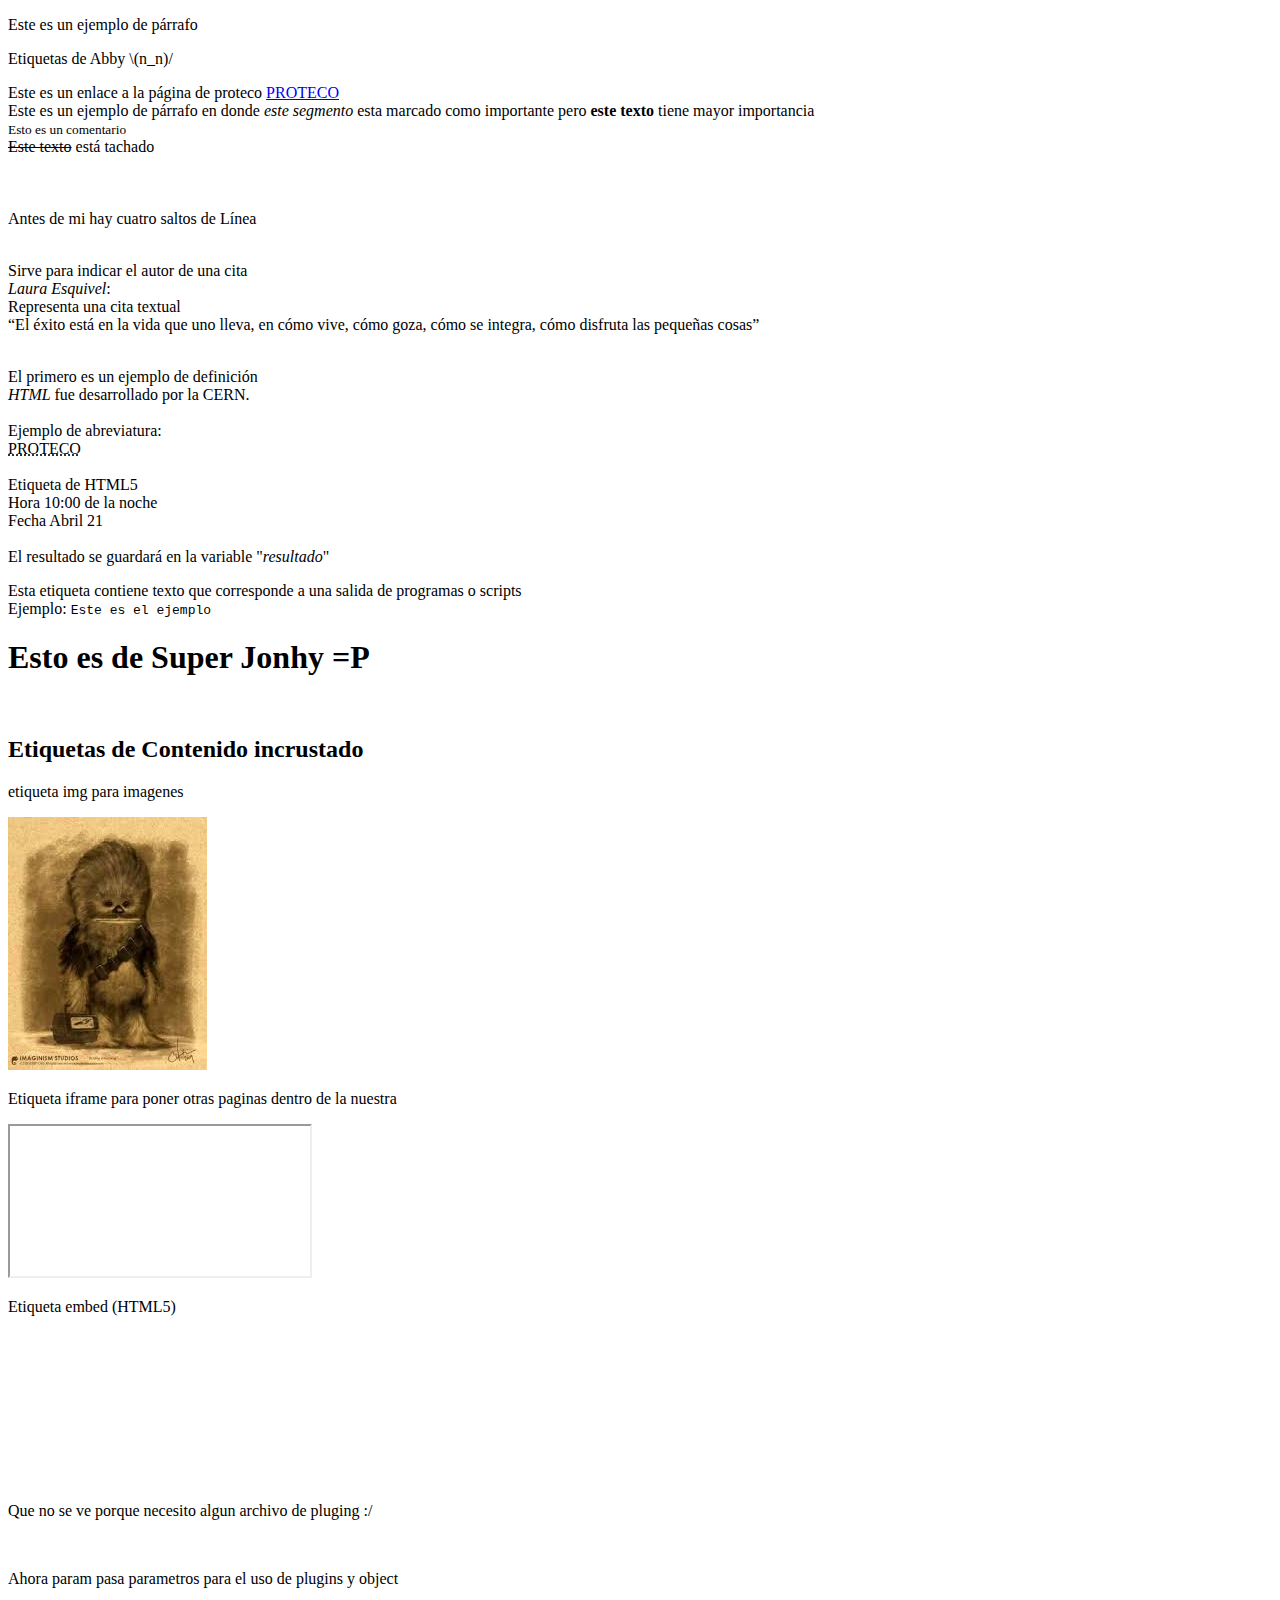
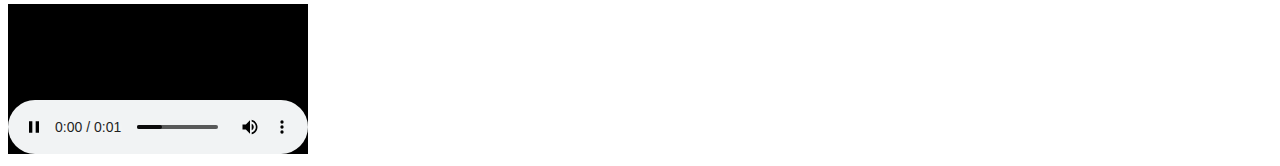
==== Tarea1.html @ 0a3e4eb7 "Primer avance Abby" ====
<!doctype html>
<html lang="es">
<head>
	<meta charset="UTF-8">
	<title>Tarea 1 :D</title>
</head>
<body>


	<p>Este es un ejemplo de párrafo </p>
	<header>

	</header>

	<section>
		Etiquetas de Abby \(n_n)/
		<p>
			Este es un enlace a la página de proteco
			<a title="Proteco" href="proteco.fi-b.unam.mx">PROTECO</a>
			<br>Este es un ejemplo de párrafo en donde <em>este segmento</em> esta marcado como importante pero <strong>este texto </strong> tiene mayor importancia
		
			<br><small>Esto es un comentario </small>
			<br><s>Este texto</s> está tachado		
			<br>
			<br>
			<br>
			<br>
			Antes de mi hay cuatro saltos de Línea
		</p>
		<p>
			<br>Sirve para indicar el autor de una cita
			<br><cite>Laura Esquivel</cite>: 
			<br>Representa una cita textual
			<br><q>El éxito está en la vida que uno lleva, en cómo vive, cómo goza, cómo se integra, cómo disfruta las pequeñas cosas</q>
			<br>
		</p>
		<p>
			<br>El primero es un ejemplo de definición
			<br><dfn title="Lenguaje de Marcas de Hipertexto que se utiliza para el desarrollo de páginas de Internet">HTML </dfn> fue desarrollado por la CERN.
			<br>
			<br>Ejemplo de abreviatura:
			<br><abbr title="Programa de Tecnología en Computo">PROTECO</abbr>
			<br>
			<br>Etiqueta de HTML5
			<br>Hora <time>10:00</time> de la noche
			<br>Fecha <time datetime="2014-04-21">Abril 21</time>
			<br>
			<br>El resultado se guardará en la variable "<var>resultado</var>"			
		</p>
		<p>
			Esta etiqueta contiene texto que corresponde a una salida de programas o scripts
			<br>Ejemplo: <samp>Este es el ejemplo</samp>
		</p>
	</section>

	<aside>
		<h1>Esto es de Super  Jonhy =P</h1><br/>
		<h2>Etiquetas de Contenido incrustado</h2>
		<p>etiqueta img para imagenes</p>
		<img src="./img/chubaca.jpeg"/>
		<p>Etiqueta iframe para poner otras paginas dentro de la nuestra</p>
		<iframe src="http://proteco.fi-b.unam.mx/"></iframe>
		<p>Etiqueta embed (HTML5)</p>
		<embed src=""></embed>
		<p>Que no se ve porque necesito algun archivo de pluging :/</p>
		<br/>
		<p>Ahora param pasa parametros para el uso de plugins y object</p>
		<object data="/pluging/horse.wav">
			<param name="autoplay" value="true"></param>
		</object>

	</aside>

	<footer>
	</footer>


</body>
</html>
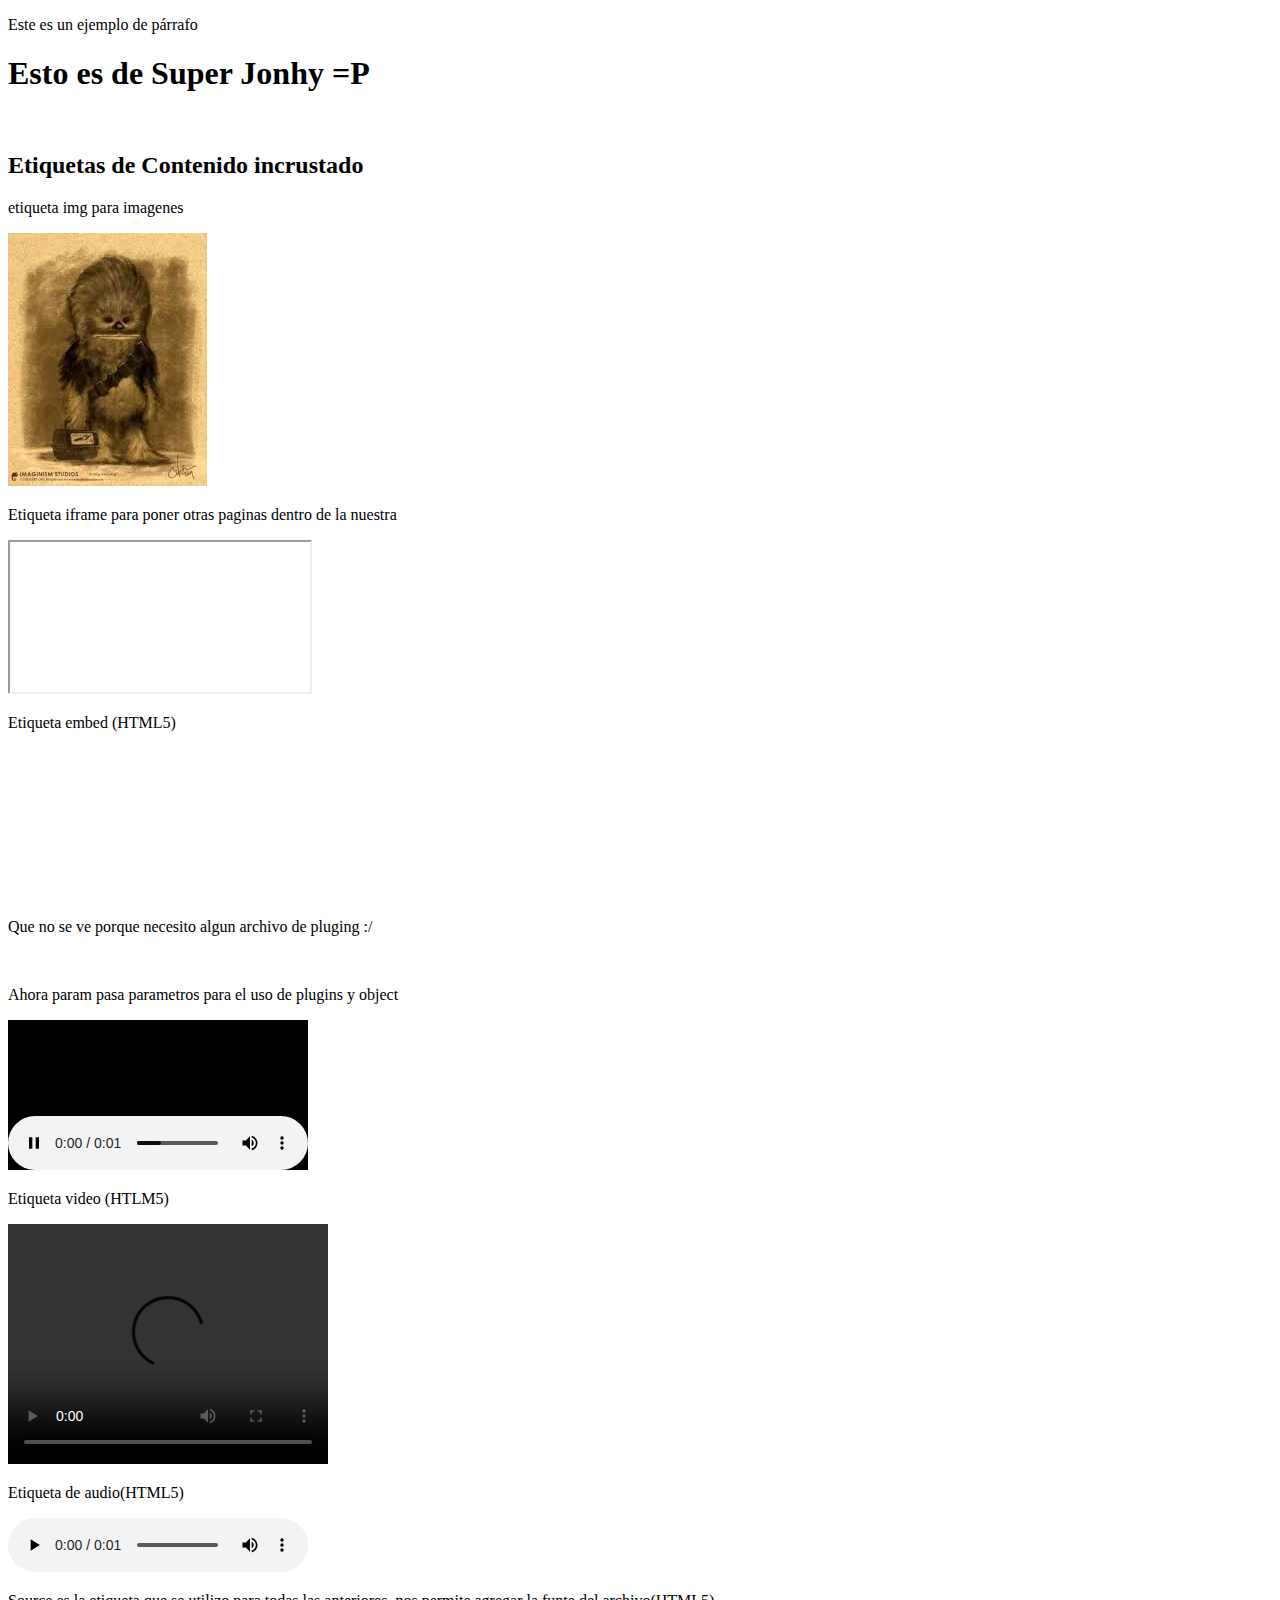
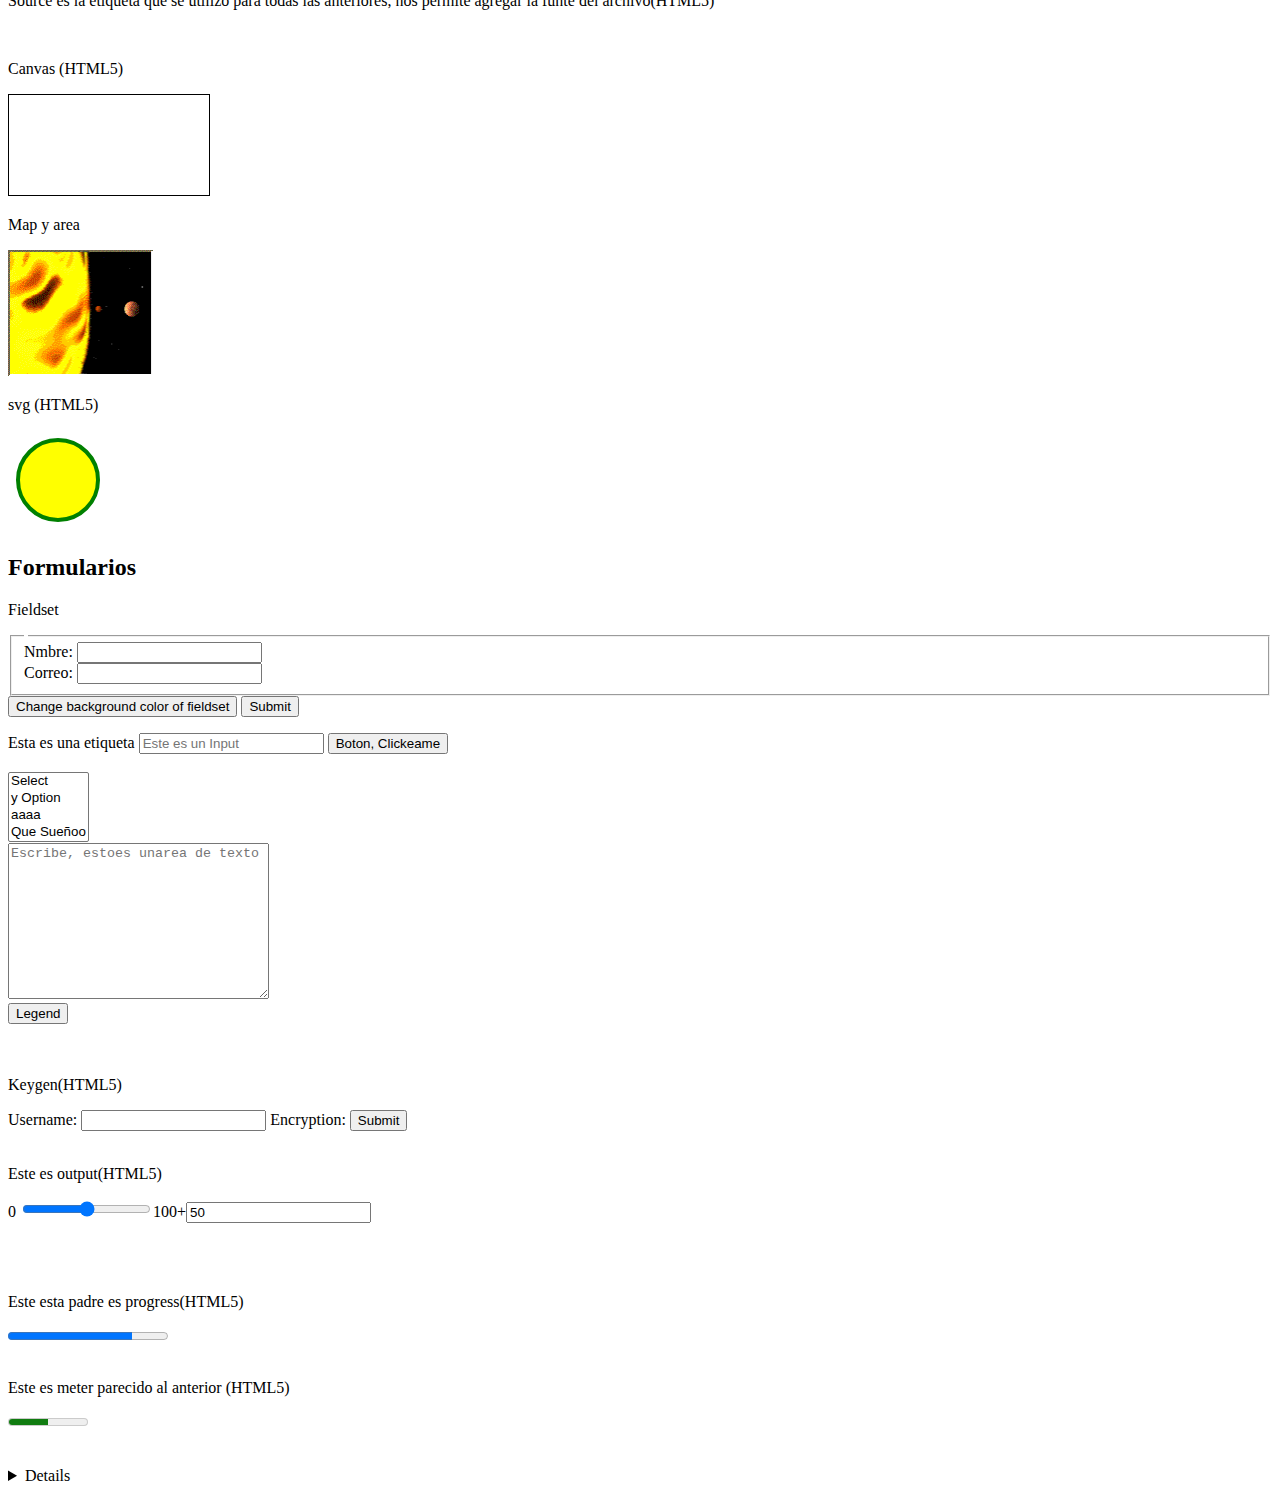
==== commit 81702cf1: "Etiquetas de Formularios terminadas y comienza elementos interactivos" ====
--- a/Tarea1.html
+++ b/Tarea1.html
@@ -13,44 +13,6 @@
 	</header>
 
 	<section>
-		Etiquetas de Abby \(n_n)/
-		<p>
-			Este es un enlace a la página de proteco
-			<a title="Proteco" href="proteco.fi-b.unam.mx">PROTECO</a>
-			<br>Este es un ejemplo de párrafo en donde <em>este segmento</em> esta marcado como importante pero <strong>este texto </strong> tiene mayor importancia
-		
-			<br><small>Esto es un comentario </small>
-			<br><s>Este texto</s> está tachado		
-			<br>
-			<br>
-			<br>
-			<br>
-			Antes de mi hay cuatro saltos de Línea
-		</p>
-		<p>
-			<br>Sirve para indicar el autor de una cita
-			<br><cite>Laura Esquivel</cite>: 
-			<br>Representa una cita textual
-			<br><q>El éxito está en la vida que uno lleva, en cómo vive, cómo goza, cómo se integra, cómo disfruta las pequeñas cosas</q>
-			<br>
-		</p>
-		<p>
-			<br>El primero es un ejemplo de definición
-			<br><dfn title="Lenguaje de Marcas de Hipertexto que se utiliza para el desarrollo de páginas de Internet">HTML </dfn> fue desarrollado por la CERN.
-			<br>
-			<br>Ejemplo de abreviatura:
-			<br><abbr title="Programa de Tecnología en Computo">PROTECO</abbr>
-			<br>
-			<br>Etiqueta de HTML5
-			<br>Hora <time>10:00</time> de la noche
-			<br>Fecha <time datetime="2014-04-21">Abril 21</time>
-			<br>
-			<br>El resultado se guardará en la variable "<var>resultado</var>"			
-		</p>
-		<p>
-			Esta etiqueta contiene texto que corresponde a una salida de programas o scripts
-			<br>Ejemplo: <samp>Este es el ejemplo</samp>
-		</p>
 	</section>
 
 	<aside>
@@ -65,10 +27,114 @@
 		<p>Que no se ve porque necesito algun archivo de pluging :/</p>
 		<br/>
 		<p>Ahora param pasa parametros para el uso de plugins y object</p>
-		<object data="/pluging/horse.wav">
+		<object data="./pluging/horse.wav">
 			<param name="autoplay" value="true"></param>
 		</object>
+		<p>Etiqueta video (HTLM5)</p>
+		<video width="320" height="240" controls>
+ 			 <source href="https://www.youtube.com/watch?v=dU26cGlmkRg" type="video/webm"></source>
+		</video>
+		<p>Etiqueta de audio(HTML5)</p>
+		<audio controls>
+			<source src="./pluging/horse.wav" type="audio/wav"></source>
+		</audio>
+	
+		<p>Source es la etiqueta que se utilizo para todas las anteriores, nos permite agregar la funte del archivo(HTML5)</p>
+		<br/>
+		<p>Canvas (HTML5)</p>
+		<canvas id="myCanvas" width="200" height="100" style="border:1px solid #000000;">
+			Your browser does not support the HTML5 canvas tag.
+		</canvas>
+			
+			<p>Map y area </p>
+		<img src="./img/planets.gif" width="145" height="126" alt="Planets" usemap="#planetmap">
+		<map name="planetmap">
+  			<area shape="rect" coords="0,0,82,126" alt="Sun" href="sun.htm">
+  			<area shape="circle" coords="90,58,3" alt="Mercury" href="mercur.htm">
+  			<area shape="circle" coords="124,58,8" alt="Venus" href="venus.htm">
+		</map>
+		
+		<p>svg (HTML5)</p>
+		
+		<svg width="100" height="100">
+   			<circle cx="50" cy="50" r="40" stroke="green" stroke-width="4" fill="yellow" />
+		</svg> 
 
+		<h2>Formularios</h2>
+		<form action="#" id="Diste click y legend te muestra esto =P">
+			<p>Fieldset</p>
+			<fieldset  name="personalia">
+				<legend id="myLegend"></legend>
+  				Nmbre: <input type="text" name="username"><br>
+  				Correo: <input type="text" name="usermail"><br>
+			</fieldset>
+			<button type="button" onclick="form.personalia.style.backgroundColor='green'">Change background color of fieldset</button>
+			<input type="submit">
+			<p id="demo"></p>
+				
+
+			<label for="input">Esta es una etiqueta</label>
+			<input type="text" id="input" placeholder="Este es un Input">
+			<button onclick=""alert('Me clickeaste =P')"">Boton, Clickeame</button>
+			<br/>
+			<br/>
+			<select id="mySelect" size="4">
+  				<option>Select</option>
+  				<option>y Option</option>
+  				<option>aaaa</option>
+  				<option>Que Sueñoo</option>
+			</select>
+				<br/>
+			<textarea name="Areadetexto" id="area" cols="30" rows="10" placeholder="Escribe, estoes unarea de texto"></textarea>
+			<br/>
+		</form>
+
+		<button onclick="myFunction()">Legend</button>
+
+			<script>
+				function myFunction()
+				{
+					var x = document.getElementById("myLegend").form.id;
+					document.getElementById("demo").innerHTML=x;
+				}
+			</script>
+		
+			<br/>
+			<br/>
+			<br/>
+			<p>Keygen(HTML5)</p>
+		<form action="demo_keygen.asp">
+				Username: <input type="text" name="usr_name">
+  				Encryption: <keygen name="security" keytype="rsa">
+  				<input type="submit">
+			<br/>
+		</form>
+
+		<br/>
+
+		<p>Este es output(HTML5)</p>
+		<form action="demo_form.asp" id="numform" oninput="x.value=parseInt(a.value)+parseInt(b.value)">0
+		<input type="range" id="a" name="a" value="50">100+<input type="number" id="b" name="b" value="50">
+		<br><br>
+		</form>
+		<output form="numform" name="x" for="a b"></output>
+		<br/>
+
+		<br/>
+		<p>Este esta padre es progress(HTML5)</p>
+		<progress value="78" max="100"></progress>
+		<br/>
+		<br/>
+		
+		<p>Este es meter parecido al anterior (HTML5)</p>
+		<meter value="5" min="0" max="10">5 de 10</meter><br>
+		<br/>
+		<br/>
+		<details>
+			Etiqueta details, se colocan detalles sobre los programas (HTML5)
+		</details>
+		
+		
 	</aside>
 
 	<footer>
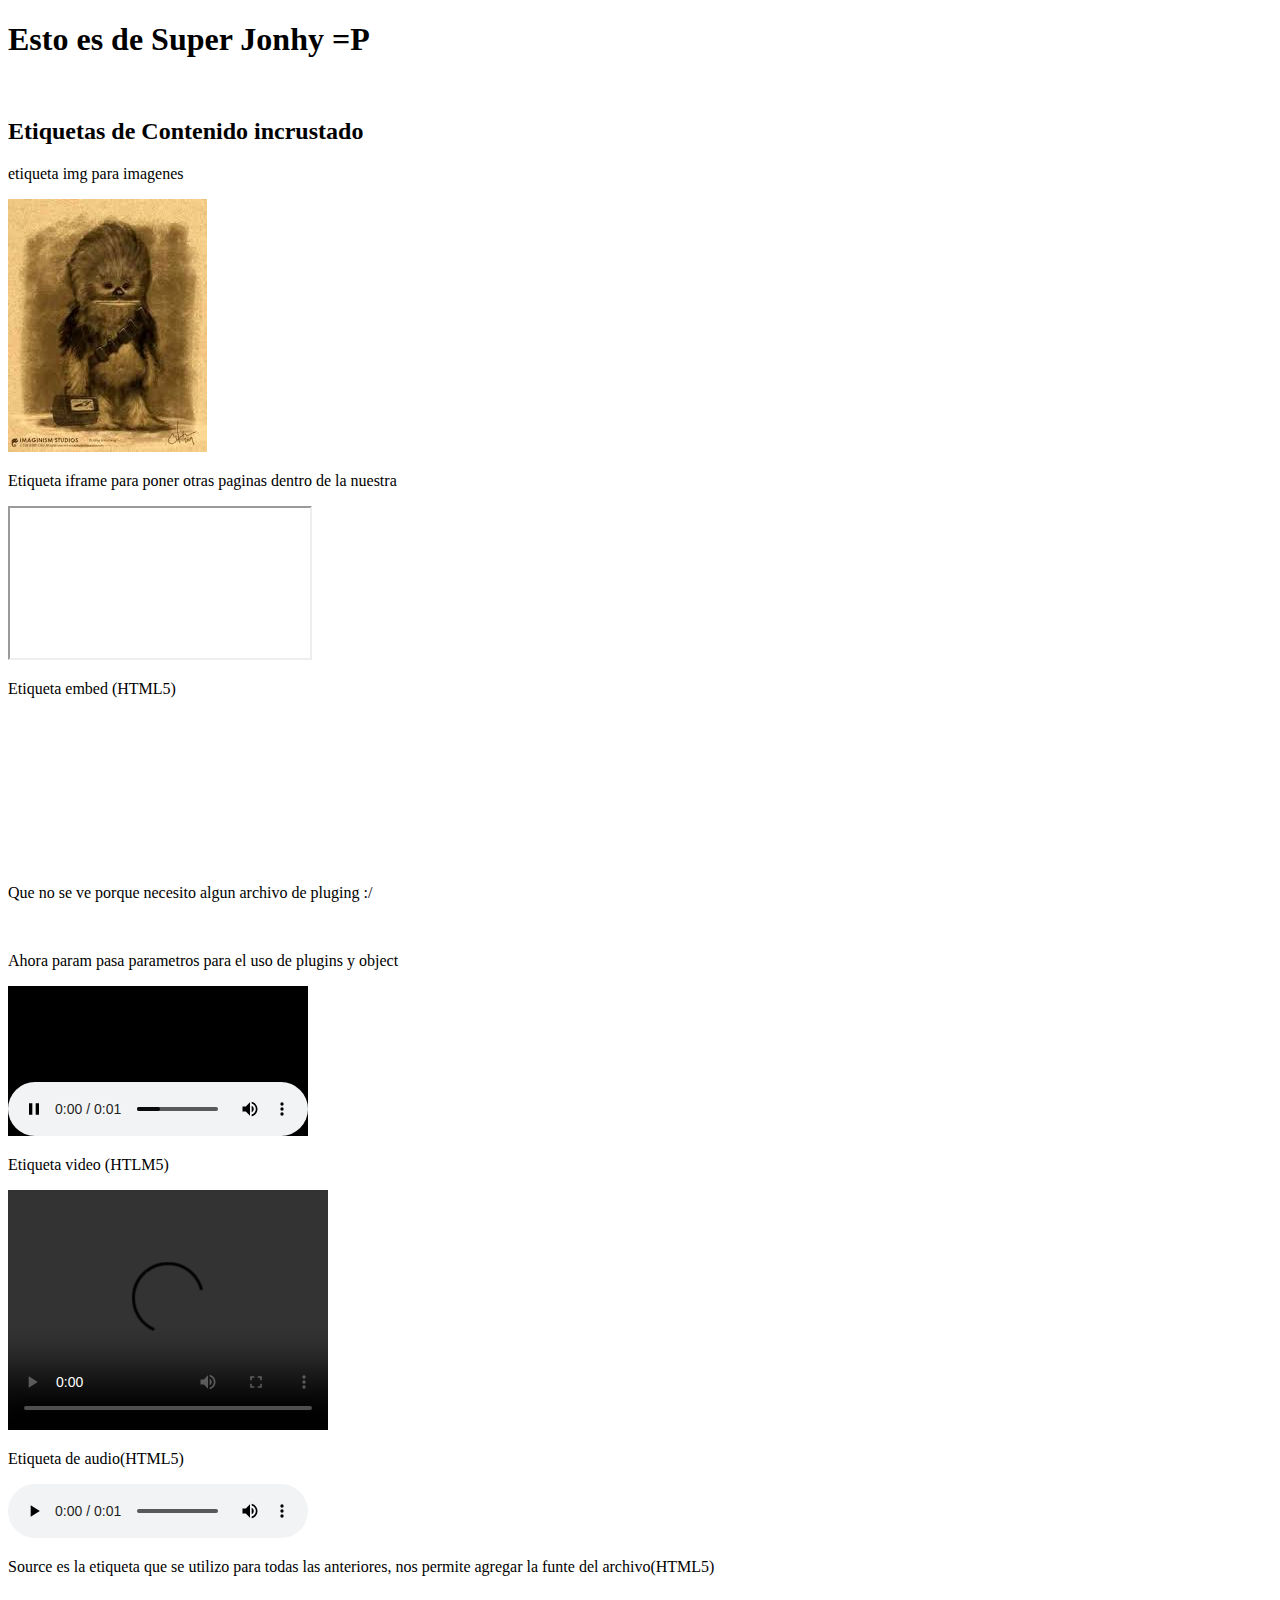
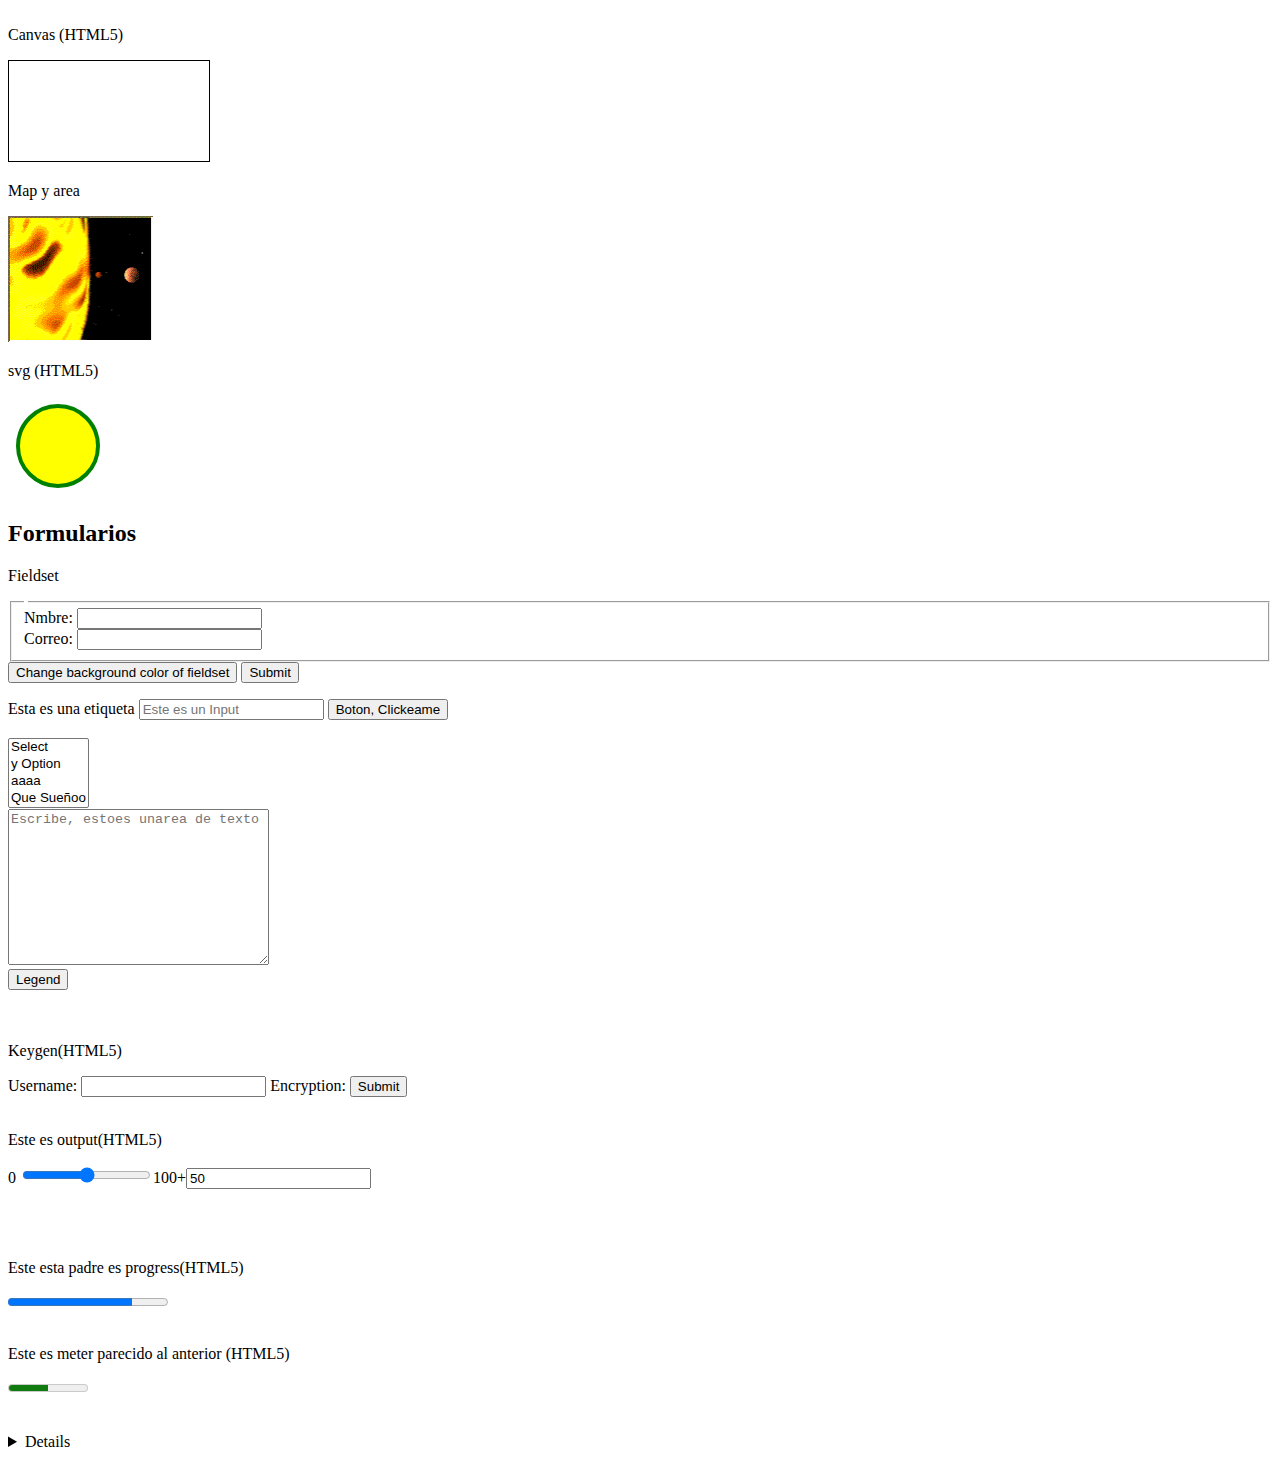
==== commit e7dc5a94: "Etiquetas interactivas" ====
--- a/Tarea1.html
+++ b/Tarea1.html
@@ -7,7 +7,7 @@
 <body>
 
 
-	<p>Este es un ejemplo de párrafo </p>
+	
 	<header>
 
 	</header>
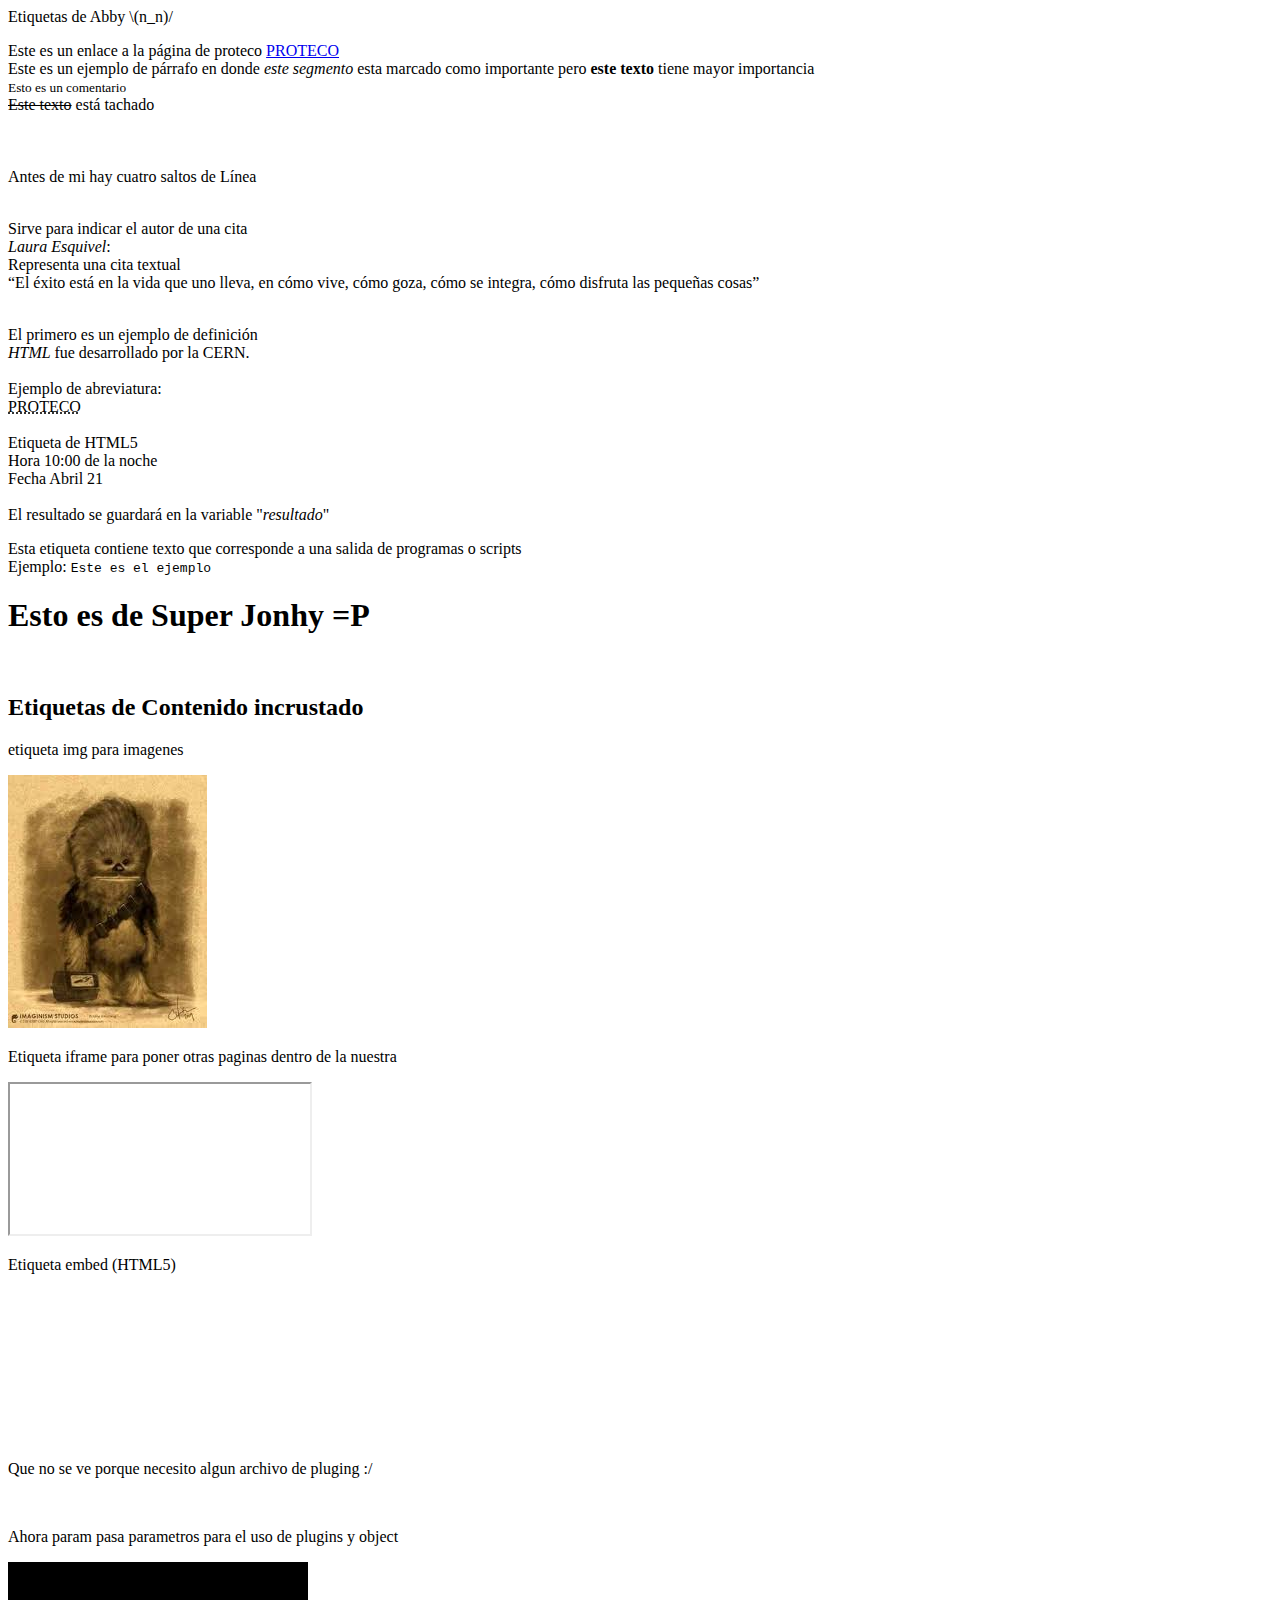
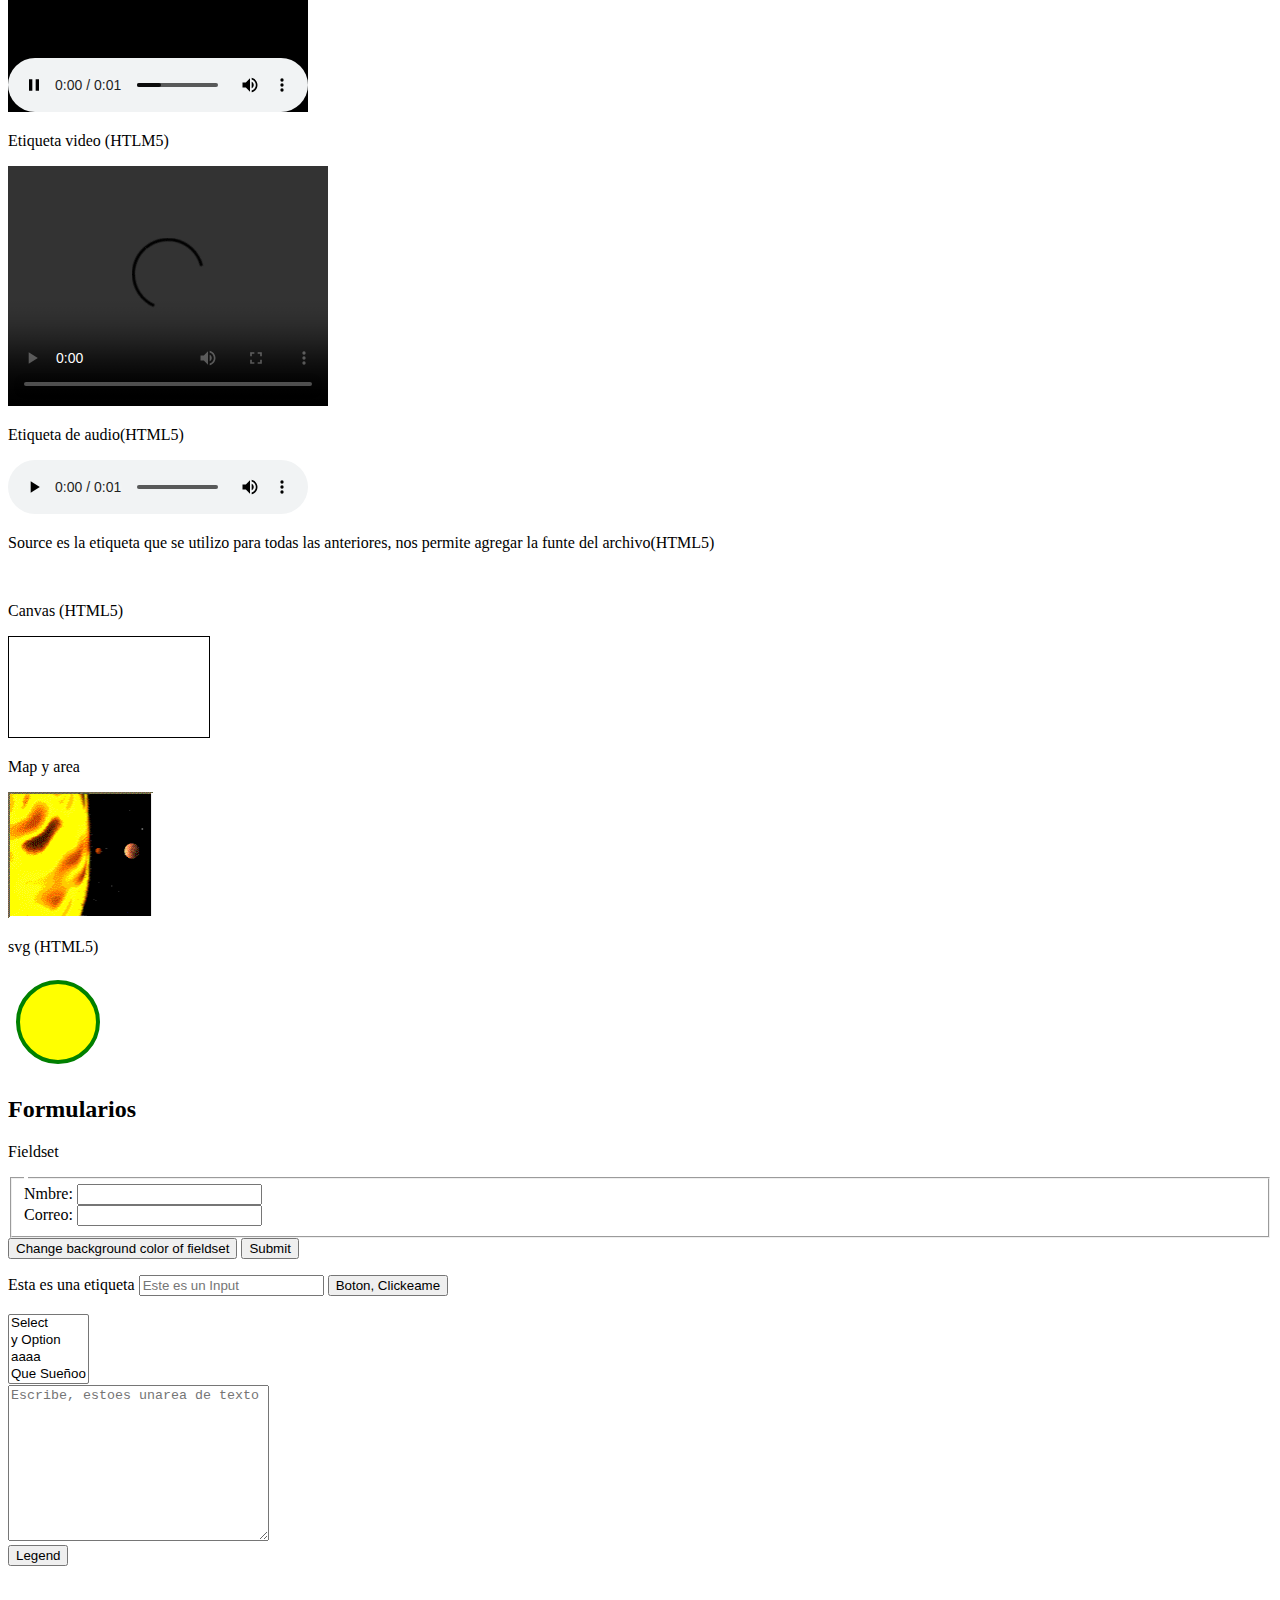
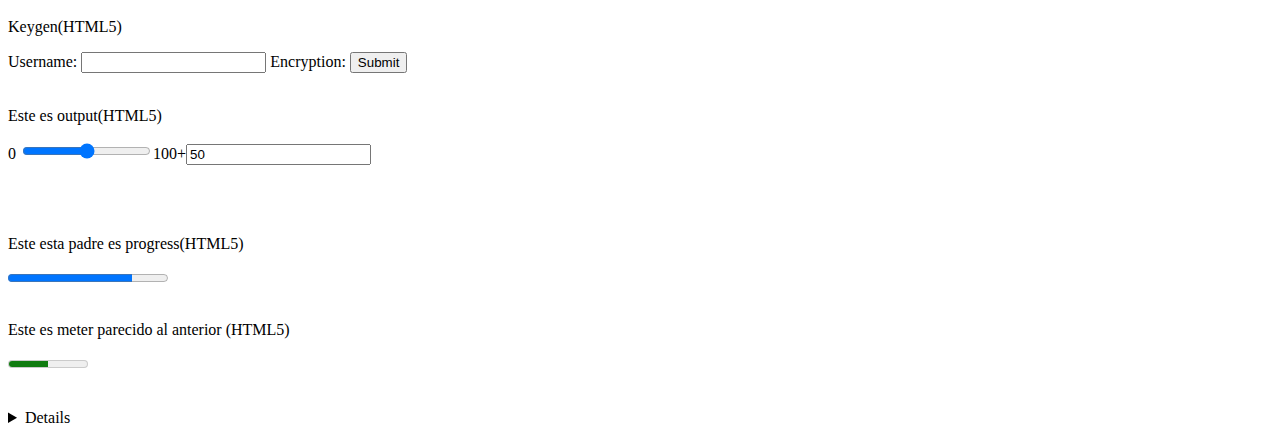
==== commit dd001847: "Merge branch 'master' of github.com:losvirtuales/Tarea" ====
--- a/Tarea1.html
+++ b/Tarea1.html
@@ -13,6 +13,44 @@
 	</header>
 
 	<section>
+		Etiquetas de Abby \(n_n)/
+		<p>
+			Este es un enlace a la página de proteco
+			<a title="Proteco" href="proteco.fi-b.unam.mx">PROTECO</a>
+			<br>Este es un ejemplo de párrafo en donde <em>este segmento</em> esta marcado como importante pero <strong>este texto </strong> tiene mayor importancia
+		
+			<br><small>Esto es un comentario </small>
+			<br><s>Este texto</s> está tachado		
+			<br>
+			<br>
+			<br>
+			<br>
+			Antes de mi hay cuatro saltos de Línea
+		</p>
+		<p>
+			<br>Sirve para indicar el autor de una cita
+			<br><cite>Laura Esquivel</cite>: 
+			<br>Representa una cita textual
+			<br><q>El éxito está en la vida que uno lleva, en cómo vive, cómo goza, cómo se integra, cómo disfruta las pequeñas cosas</q>
+			<br>
+		</p>
+		<p>
+			<br>El primero es un ejemplo de definición
+			<br><dfn title="Lenguaje de Marcas de Hipertexto que se utiliza para el desarrollo de páginas de Internet">HTML </dfn> fue desarrollado por la CERN.
+			<br>
+			<br>Ejemplo de abreviatura:
+			<br><abbr title="Programa de Tecnología en Computo">PROTECO</abbr>
+			<br>
+			<br>Etiqueta de HTML5
+			<br>Hora <time>10:00</time> de la noche
+			<br>Fecha <time datetime="2014-04-21">Abril 21</time>
+			<br>
+			<br>El resultado se guardará en la variable "<var>resultado</var>"			
+		</p>
+		<p>
+			Esta etiqueta contiene texto que corresponde a una salida de programas o scripts
+			<br>Ejemplo: <samp>Este es el ejemplo</samp>
+		</p>
 	</section>
 
 	<aside>
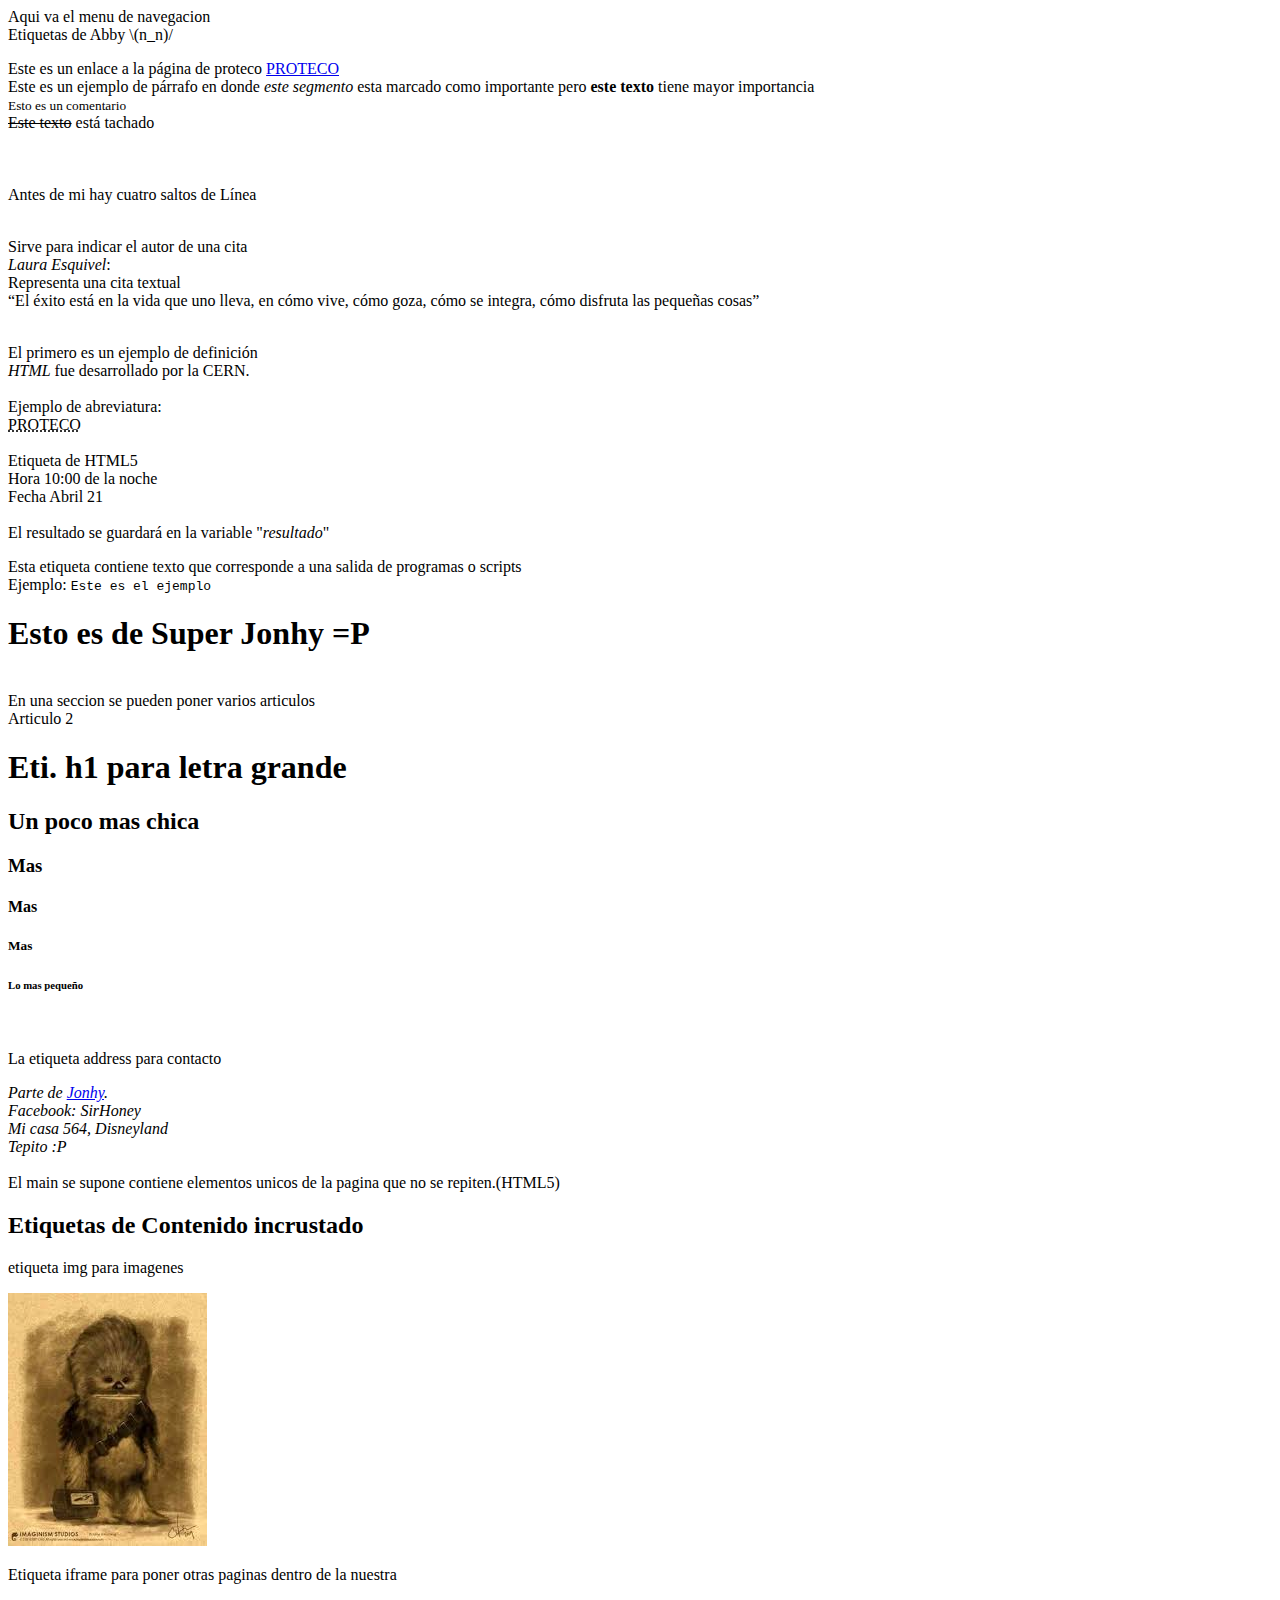
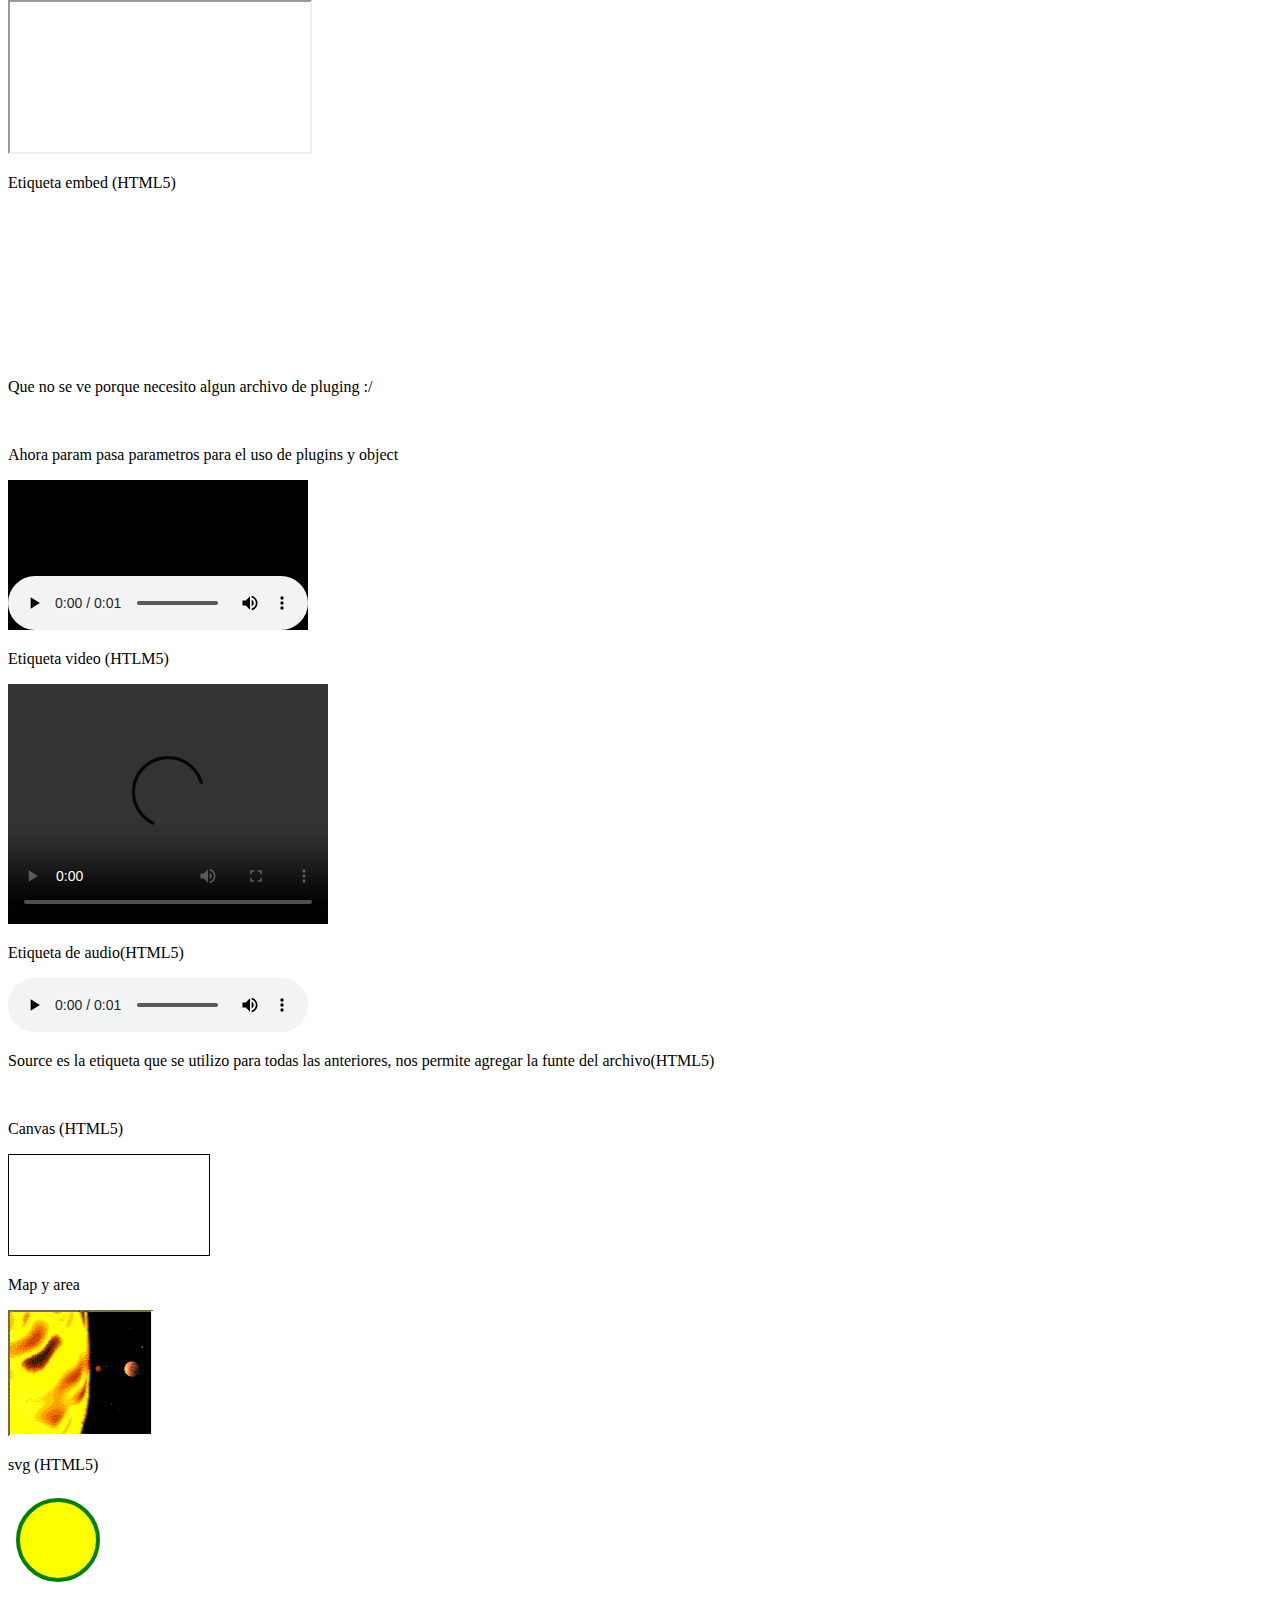
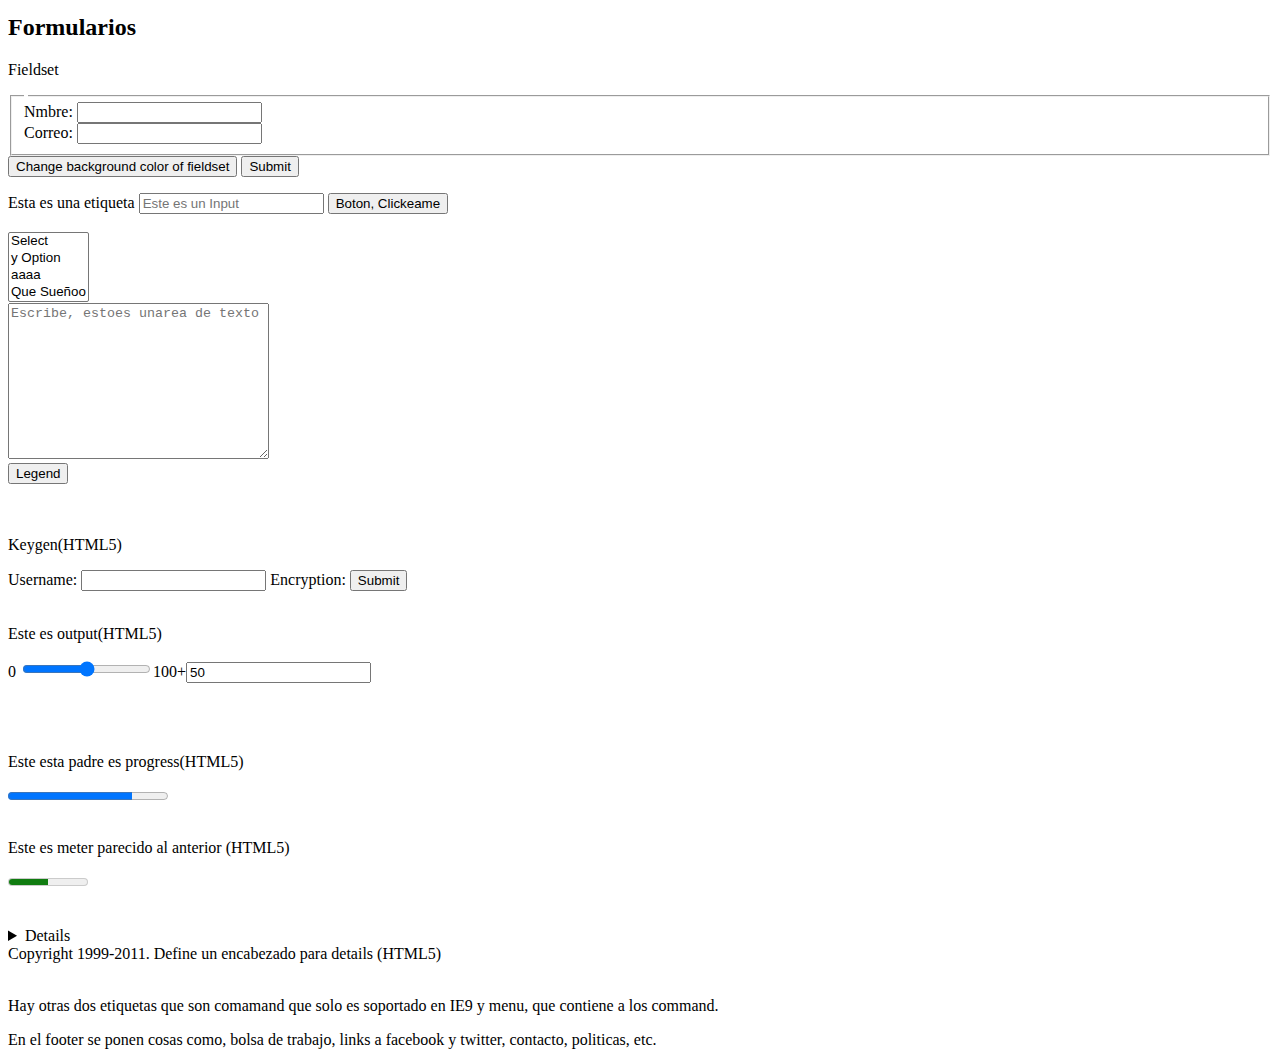
==== commit bd9a57cb: "Parte de jonhy terminada" ====
--- a/Tarea1.html
+++ b/Tarea1.html
@@ -9,7 +9,9 @@
 
 	
 	<header>
-
+		<nav>
+			Aqui va el menu de navegacion
+		</nav>
 	</header>
 
 	<section>
@@ -52,9 +54,38 @@
 			<br>Ejemplo: <samp>Este es el ejemplo</samp>
 		</p>
 	</section>
+	
+
+	<h1>Esto es de Super  Jonhy =P</h1><br/>
+	<section>
+		<article>
+			En una seccion se pueden poner varios articulos
+		</article>
+		<article>
+			Articulo 2
+		</article>
+		<h1>Eti. h1 para letra grande</h1>
+		<h2>Un poco mas chica</h2>
+		<h3>Mas</h3>
+		<h4>Mas</h4>
+		<h5>Mas</h5>
+		<h6>Lo mas pequeño</h6>
+		<br/>
+		<p>La etiqueta address para contacto</p>
+		<address>
+			Parte de <a href="mailto:jonhyrowing@hotmail.com">Jonhy</a>.<br> 
+		 	Facebook: SirHoney<br>
+			Mi casa 564, Disneyland<br>
+			Tepito :P
+		</address>
+		<br/>
+		<main>
+			El main se supone contiene elementos unicos de la pagina que no se repiten.(HTML5)
+		</main>
+	</section>
 
 	<aside>
-		<h1>Esto es de Super  Jonhy =P</h1><br/>
+		
 		<h2>Etiquetas de Contenido incrustado</h2>
 		<p>etiqueta img para imagenes</p>
 		<img src="./img/chubaca.jpeg"/>
@@ -171,11 +202,18 @@
 		<details>
 			Etiqueta details, se colocan detalles sobre los programas (HTML5)
 		</details>
-		
-		
+		<summary>Copyright 1999-2011.
+				Define un encabezado para details (HTML5)
+		</summary>
+			
+			<br/>
+		<p>Hay otras dos etiquetas que son comamand que solo es soportado en IE9 y menu, que contiene a los command.</p>
+
+
 	</aside>
-
+		
 	<footer>
+		En el footer se ponen cosas como, bolsa de trabajo, links a facebook y twitter, contacto, politicas, etc.
 	</footer>
 
 
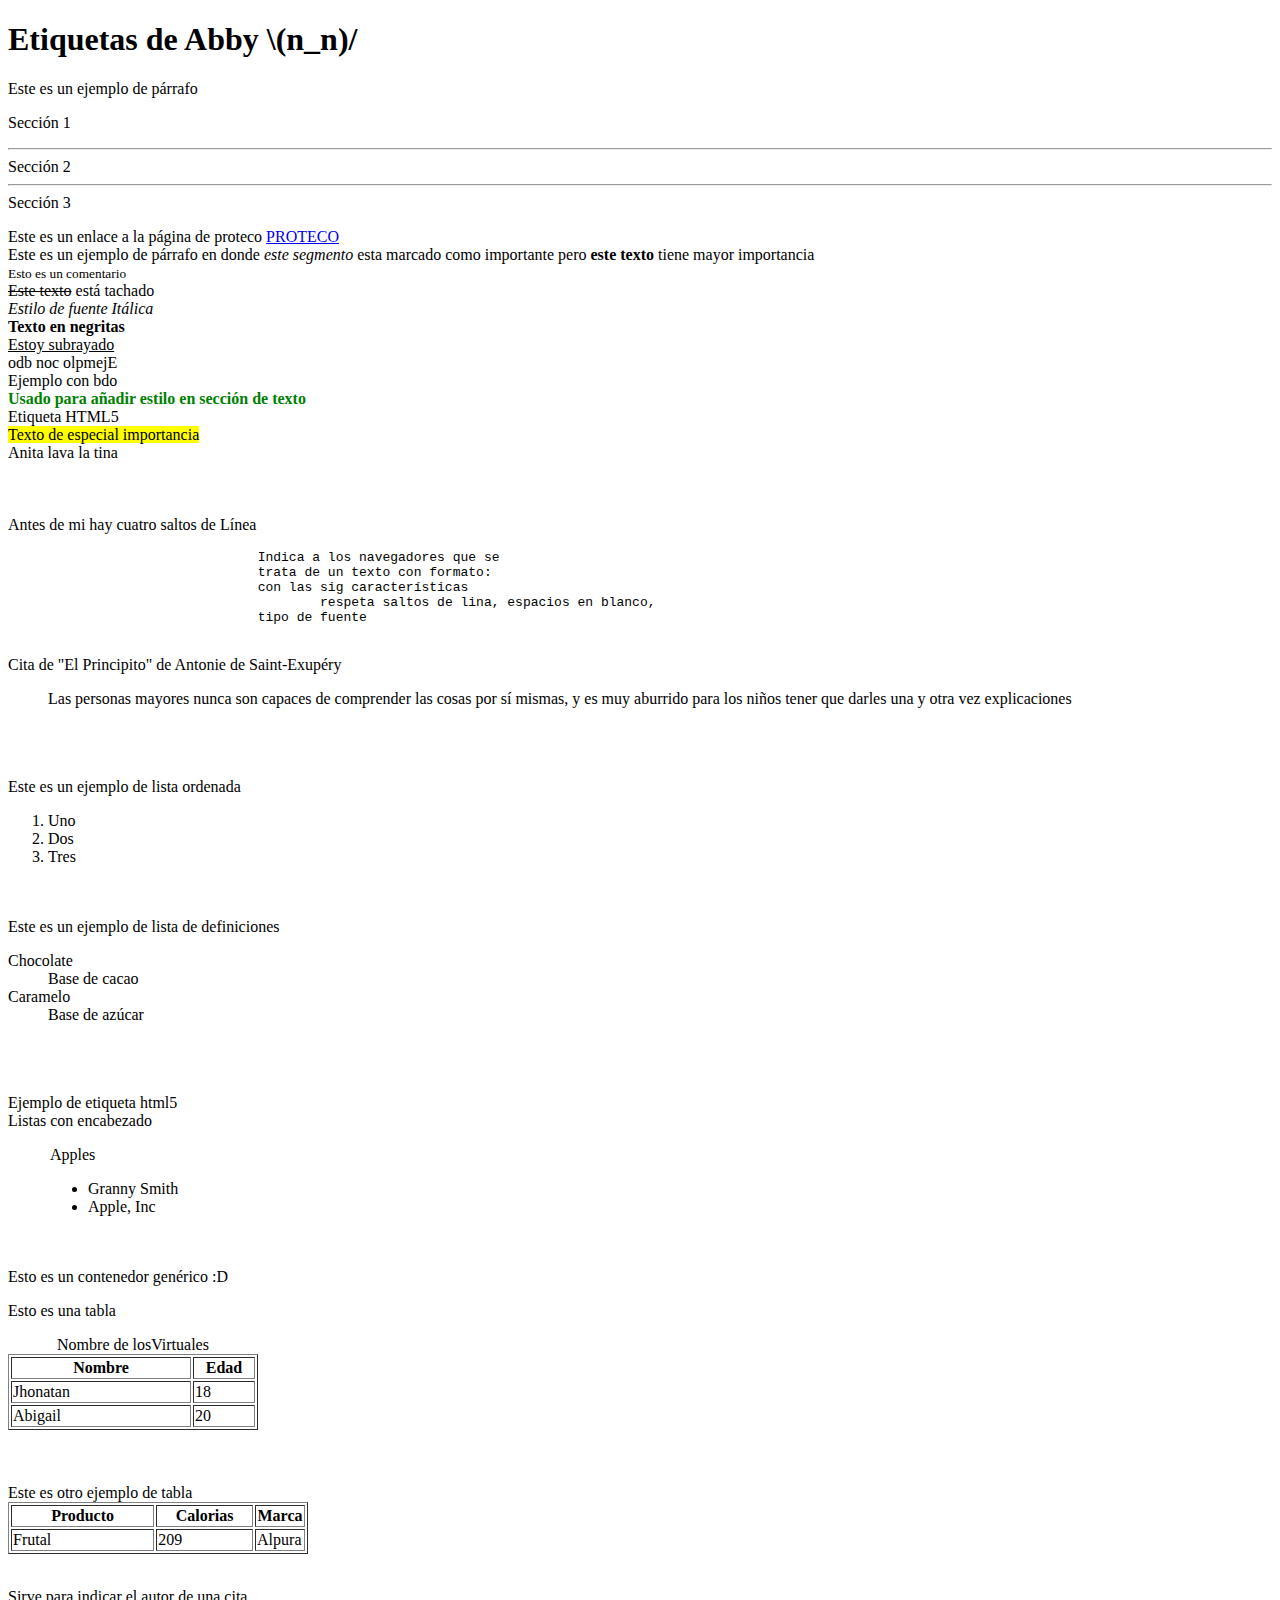
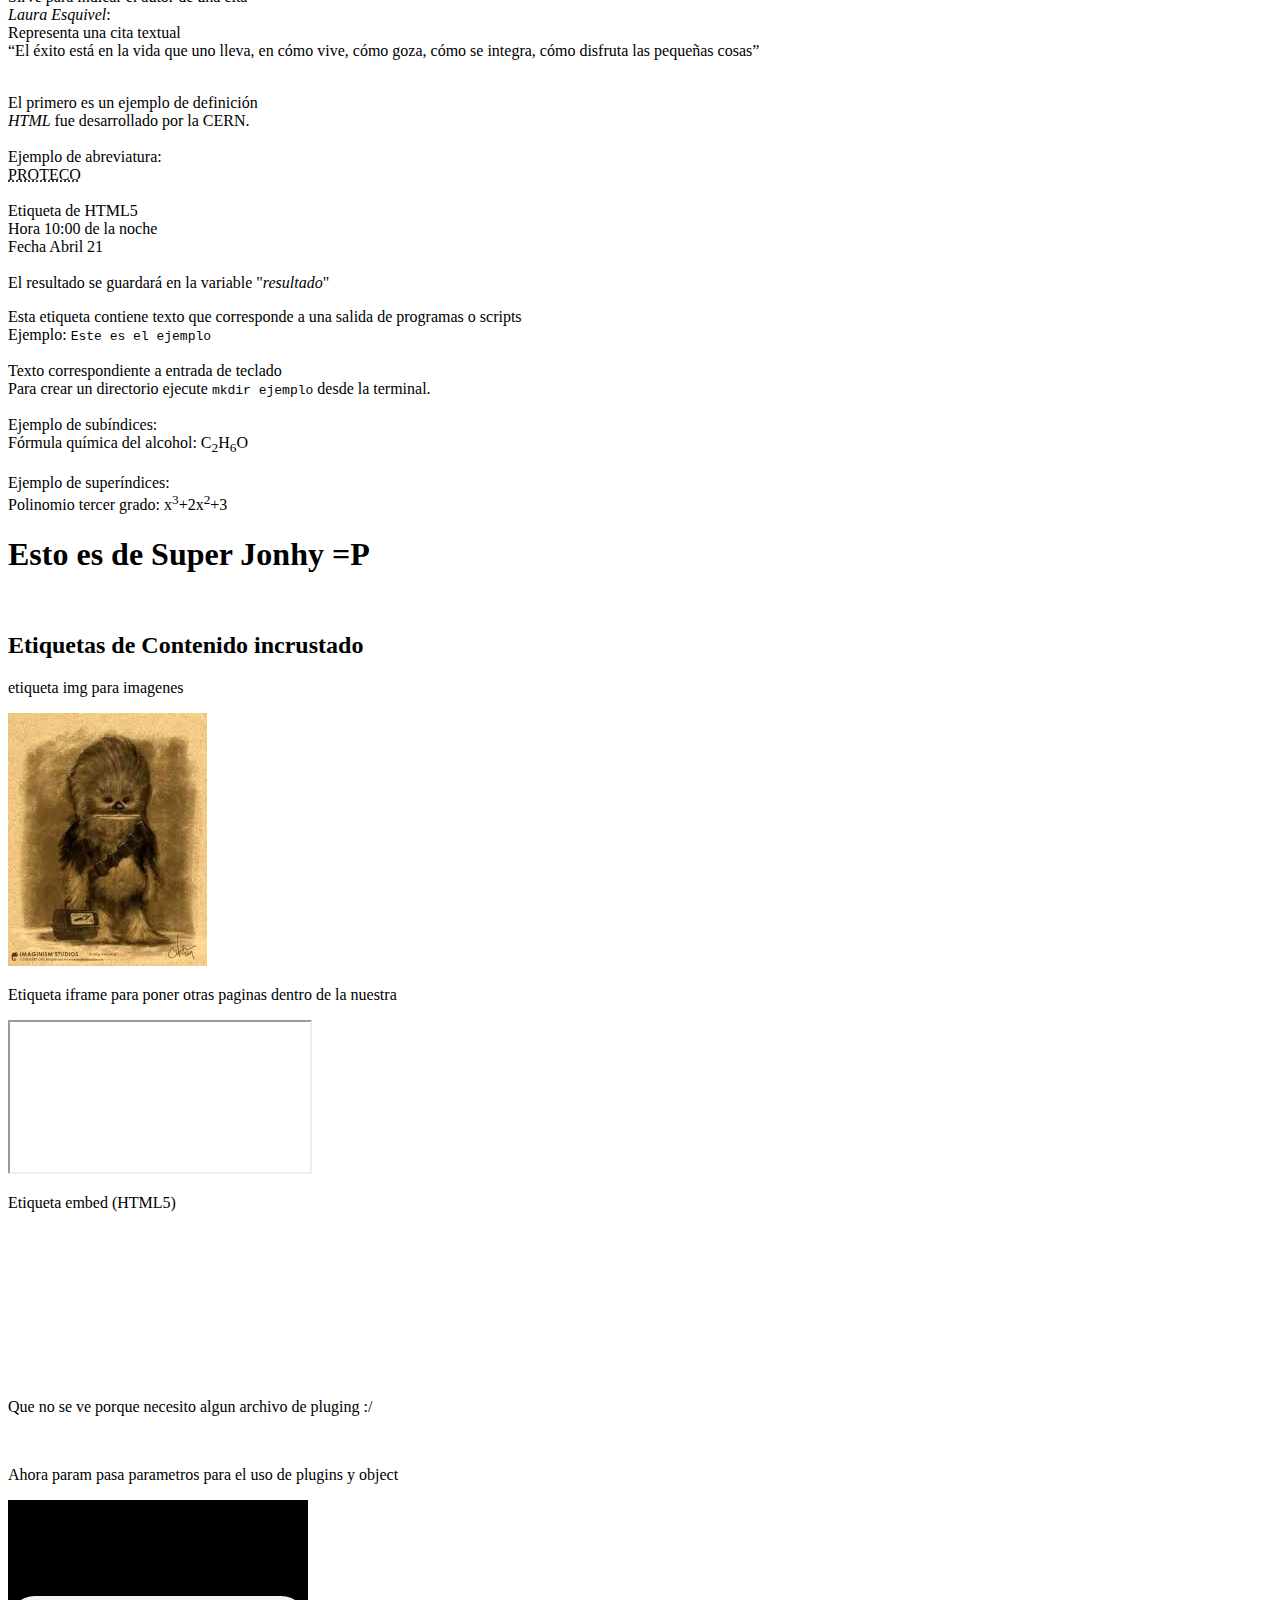
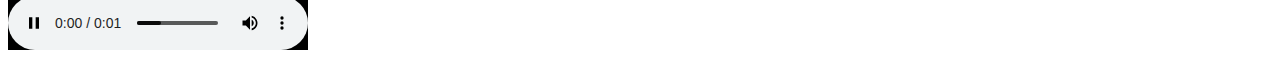
==== commit 0cafd63b: "Avance Abby" ====
--- a/Tarea1.html
+++ b/Tarea1.html
@@ -9,13 +9,19 @@
 
 	
 	<header>
-		<nav>
-			Aqui va el menu de navegacion
-		</nav>
+
 	</header>
 
 	<section>
-		Etiquetas de Abby \(n_n)/
+		<h1>Etiquetas de Abby \(n_n)/</h1>
+
+		<p>Este es un ejemplo de párrafo </p>
+		<p>
+			Sección 1 
+			<hr> 
+			Sección 2 
+			<hr> Sección 3
+		</p>
 		<p>
 			Este es un enlace a la página de proteco
 			<a title="Proteco" href="proteco.fi-b.unam.mx">PROTECO</a>
@@ -23,12 +29,109 @@
 		
 			<br><small>Esto es un comentario </small>
 			<br><s>Este texto</s> está tachado		
+			<br><i>Estilo de fuente Itálica</i>
+			<wbr>
+			<br><b>Texto en negritas</b>
+			<br><u>Estoy subrayado</u>
+			<br><bdo dir="rtl">Ejemplo con bdo</bdo>
+			<br><bdo dir="ltr">Ejemplo con bdo</bdo>
+			<br><span style="color:green; font-weight:bold;">Usado para añadir estilo en sección de texto</span>
+			<br>Etiqueta HTML5
+			<br><mark>Texto de especial importancia</mark>
+			<br><bdi dir="rtl">Anita lava la tina</bdi>
 			<br>
 			<br>
 			<br>
 			<br>
 			Antes de mi hay cuatro saltos de Línea
 		</p>
+		<p>
+			<pre>
+				Indica a los navegadores que se 
+				trata de un texto con formato:
+				con las sig características
+					respeta saltos de lina, espacios en blanco, 
+				tipo de fuente
+			</pre>
+		</p>
+		<p>
+			Cita de "El Principito" de Antonie de Saint-Exupéry
+			<blockquote>
+				Las personas mayores nunca son capaces de 
+				comprender las cosas por sí mismas, y es muy
+				aburrido para los niños tener que darles una
+				y otra vez explicaciones
+			</blockquote>
+			<br>
+			<br>
+			<br>Este es un ejemplo de lista ordenada
+			<ol>
+				<li>Uno</li>
+				<li>Dos</li>
+				<li>Tres</li>
+			</ol>
+			<br>
+			<br>Este es un ejemplo de lista de definiciones
+			<dl>
+				<dt>Chocolate</dt>
+					<dd>Base de cacao</dd>
+				<dt>Caramelo</dt>
+					<dd>Base de azúcar</dd>
+			</dl>
+			<br>
+			<br>
+			<br>Ejemplo de etiqueta html5
+			<br>Listas con encabezado
+			<figure>
+					<legend>Apples</legend>
+					<ul>
+						<li>Granny Smith</li>
+						<li>Apple, Inc</li>
+					</ul>
+			</figure>
+			<br>
+			<br>
+			<div>Esto es un contenedor genérico :D</div>
+		</p>
+		<p>
+			Esto es una tabla
+			<table border="1" width="250px">
+				<colgroup width="180px"></colgroup>
+				<caption>Nombre de losVirtuales</caption>
+				<tr>
+					<th>Nombre</th>
+					<th>Edad</th>
+				</tr>
+				<tr>
+					<td>Jhonatan</td>
+					<td>18</td>
+				</tr>
+				<tr>
+					<td>Abigail</td>
+					<td>20</td>
+				</tr>				
+			</table>
+
+			<br>
+			<br>
+			<br>Este es otro ejemplo de tabla 
+			<table width="300px" border="1">
+				<col width="150px" />
+				<col width="100px" />
+				<col width="50px" />
+				<tr>
+					<th>Producto</th>
+					<th>Calorias</th>
+					<th>Marca</th>
+				</tr>
+				<tr>
+					<td>Frutal</td>
+					<td>209</td>
+					<td>Alpura</td>
+				</tr>
+			</table> 
+		</p>
+		
 		<p>
 			<br>Sirve para indicar el autor de una cita
 			<br><cite>Laura Esquivel</cite>: 
@@ -52,40 +155,23 @@
 		<p>
 			Esta etiqueta contiene texto que corresponde a una salida de programas o scripts
 			<br>Ejemplo: <samp>Este es el ejemplo</samp>
+			<br>
+			<br>Texto correspondiente a entrada de teclado
+			<br>Para crear un directorio ejecute <kbd>mkdir ejemplo</kbd> desde la terminal.
+			<br>
+			<br>Ejemplo de subíndices:
+			<br>Fórmula química del alcohol: C<sub>2</sub>H<sub>6</sub>O
+			<br>
+			<br>Ejemplo de superíndices:
+			<br>Polinomio tercer grado: x<sup>3</sup>+2x<sup>2</sup>+3
+
 		</p>
-	</section>
-	
 
-	<h1>Esto es de Super  Jonhy =P</h1><br/>
-	<section>
-		<article>
-			En una seccion se pueden poner varios articulos
-		</article>
-		<article>
-			Articulo 2
-		</article>
-		<h1>Eti. h1 para letra grande</h1>
-		<h2>Un poco mas chica</h2>
-		<h3>Mas</h3>
-		<h4>Mas</h4>
-		<h5>Mas</h5>
-		<h6>Lo mas pequeño</h6>
-		<br/>
-		<p>La etiqueta address para contacto</p>
-		<address>
-			Parte de <a href="mailto:jonhyrowing@hotmail.com">Jonhy</a>.<br> 
-		 	Facebook: SirHoney<br>
-			Mi casa 564, Disneyland<br>
-			Tepito :P
-		</address>
-		<br/>
-		<main>
-			El main se supone contiene elementos unicos de la pagina que no se repiten.(HTML5)
-		</main>
+
 	</section>
 
 	<aside>
-		
+		<h1>Esto es de Super  Jonhy =P</h1><br/>
 		<h2>Etiquetas de Contenido incrustado</h2>
 		<p>etiqueta img para imagenes</p>
 		<img src="./img/chubaca.jpeg"/>
@@ -96,124 +182,13 @@
 		<p>Que no se ve porque necesito algun archivo de pluging :/</p>
 		<br/>
 		<p>Ahora param pasa parametros para el uso de plugins y object</p>
-		<object data="./pluging/horse.wav">
+		<object data="/pluging/horse.wav">
 			<param name="autoplay" value="true"></param>
 		</object>
-		<p>Etiqueta video (HTLM5)</p>
-		<video width="320" height="240" controls>
- 			 <source href="https://www.youtube.com/watch?v=dU26cGlmkRg" type="video/webm"></source>
-		</video>
-		<p>Etiqueta de audio(HTML5)</p>
-		<audio controls>
-			<source src="./pluging/horse.wav" type="audio/wav"></source>
-		</audio>
-	
-		<p>Source es la etiqueta que se utilizo para todas las anteriores, nos permite agregar la funte del archivo(HTML5)</p>
-		<br/>
-		<p>Canvas (HTML5)</p>
-		<canvas id="myCanvas" width="200" height="100" style="border:1px solid #000000;">
-			Your browser does not support the HTML5 canvas tag.
-		</canvas>
-			
-			<p>Map y area </p>
-		<img src="./img/planets.gif" width="145" height="126" alt="Planets" usemap="#planetmap">
-		<map name="planetmap">
-  			<area shape="rect" coords="0,0,82,126" alt="Sun" href="sun.htm">
-  			<area shape="circle" coords="90,58,3" alt="Mercury" href="mercur.htm">
-  			<area shape="circle" coords="124,58,8" alt="Venus" href="venus.htm">
-		</map>
-		
-		<p>svg (HTML5)</p>
-		
-		<svg width="100" height="100">
-   			<circle cx="50" cy="50" r="40" stroke="green" stroke-width="4" fill="yellow" />
-		</svg> 
-
-		<h2>Formularios</h2>
-		<form action="#" id="Diste click y legend te muestra esto =P">
-			<p>Fieldset</p>
-			<fieldset  name="personalia">
-				<legend id="myLegend"></legend>
-  				Nmbre: <input type="text" name="username"><br>
-  				Correo: <input type="text" name="usermail"><br>
-			</fieldset>
-			<button type="button" onclick="form.personalia.style.backgroundColor='green'">Change background color of fieldset</button>
-			<input type="submit">
-			<p id="demo"></p>
-				
-
-			<label for="input">Esta es una etiqueta</label>
-			<input type="text" id="input" placeholder="Este es un Input">
-			<button onclick=""alert('Me clickeaste =P')"">Boton, Clickeame</button>
-			<br/>
-			<br/>
-			<select id="mySelect" size="4">
-  				<option>Select</option>
-  				<option>y Option</option>
-  				<option>aaaa</option>
-  				<option>Que Sueñoo</option>
-			</select>
-				<br/>
-			<textarea name="Areadetexto" id="area" cols="30" rows="10" placeholder="Escribe, estoes unarea de texto"></textarea>
-			<br/>
-		</form>
-
-		<button onclick="myFunction()">Legend</button>
-
-			<script>
-				function myFunction()
-				{
-					var x = document.getElementById("myLegend").form.id;
-					document.getElementById("demo").innerHTML=x;
-				}
-			</script>
-		
-			<br/>
-			<br/>
-			<br/>
-			<p>Keygen(HTML5)</p>
-		<form action="demo_keygen.asp">
-				Username: <input type="text" name="usr_name">
-  				Encryption: <keygen name="security" keytype="rsa">
-  				<input type="submit">
-			<br/>
-		</form>
-
-		<br/>
-
-		<p>Este es output(HTML5)</p>
-		<form action="demo_form.asp" id="numform" oninput="x.value=parseInt(a.value)+parseInt(b.value)">0
-		<input type="range" id="a" name="a" value="50">100+<input type="number" id="b" name="b" value="50">
-		<br><br>
-		</form>
-		<output form="numform" name="x" for="a b"></output>
-		<br/>
-
-		<br/>
-		<p>Este esta padre es progress(HTML5)</p>
-		<progress value="78" max="100"></progress>
-		<br/>
-		<br/>
-		
-		<p>Este es meter parecido al anterior (HTML5)</p>
-		<meter value="5" min="0" max="10">5 de 10</meter><br>
-		<br/>
-		<br/>
-		<details>
-			Etiqueta details, se colocan detalles sobre los programas (HTML5)
-		</details>
-		<summary>Copyright 1999-2011.
-				Define un encabezado para details (HTML5)
-		</summary>
-			
-			<br/>
-		<p>Hay otras dos etiquetas que son comamand que solo es soportado en IE9 y menu, que contiene a los command.</p>
-
 
 	</aside>
-		
+
 	<footer>
-		En el footer se ponen cosas como, bolsa de trabajo, links a facebook y twitter, contacto, politicas, etc.
 	</footer>
 
 
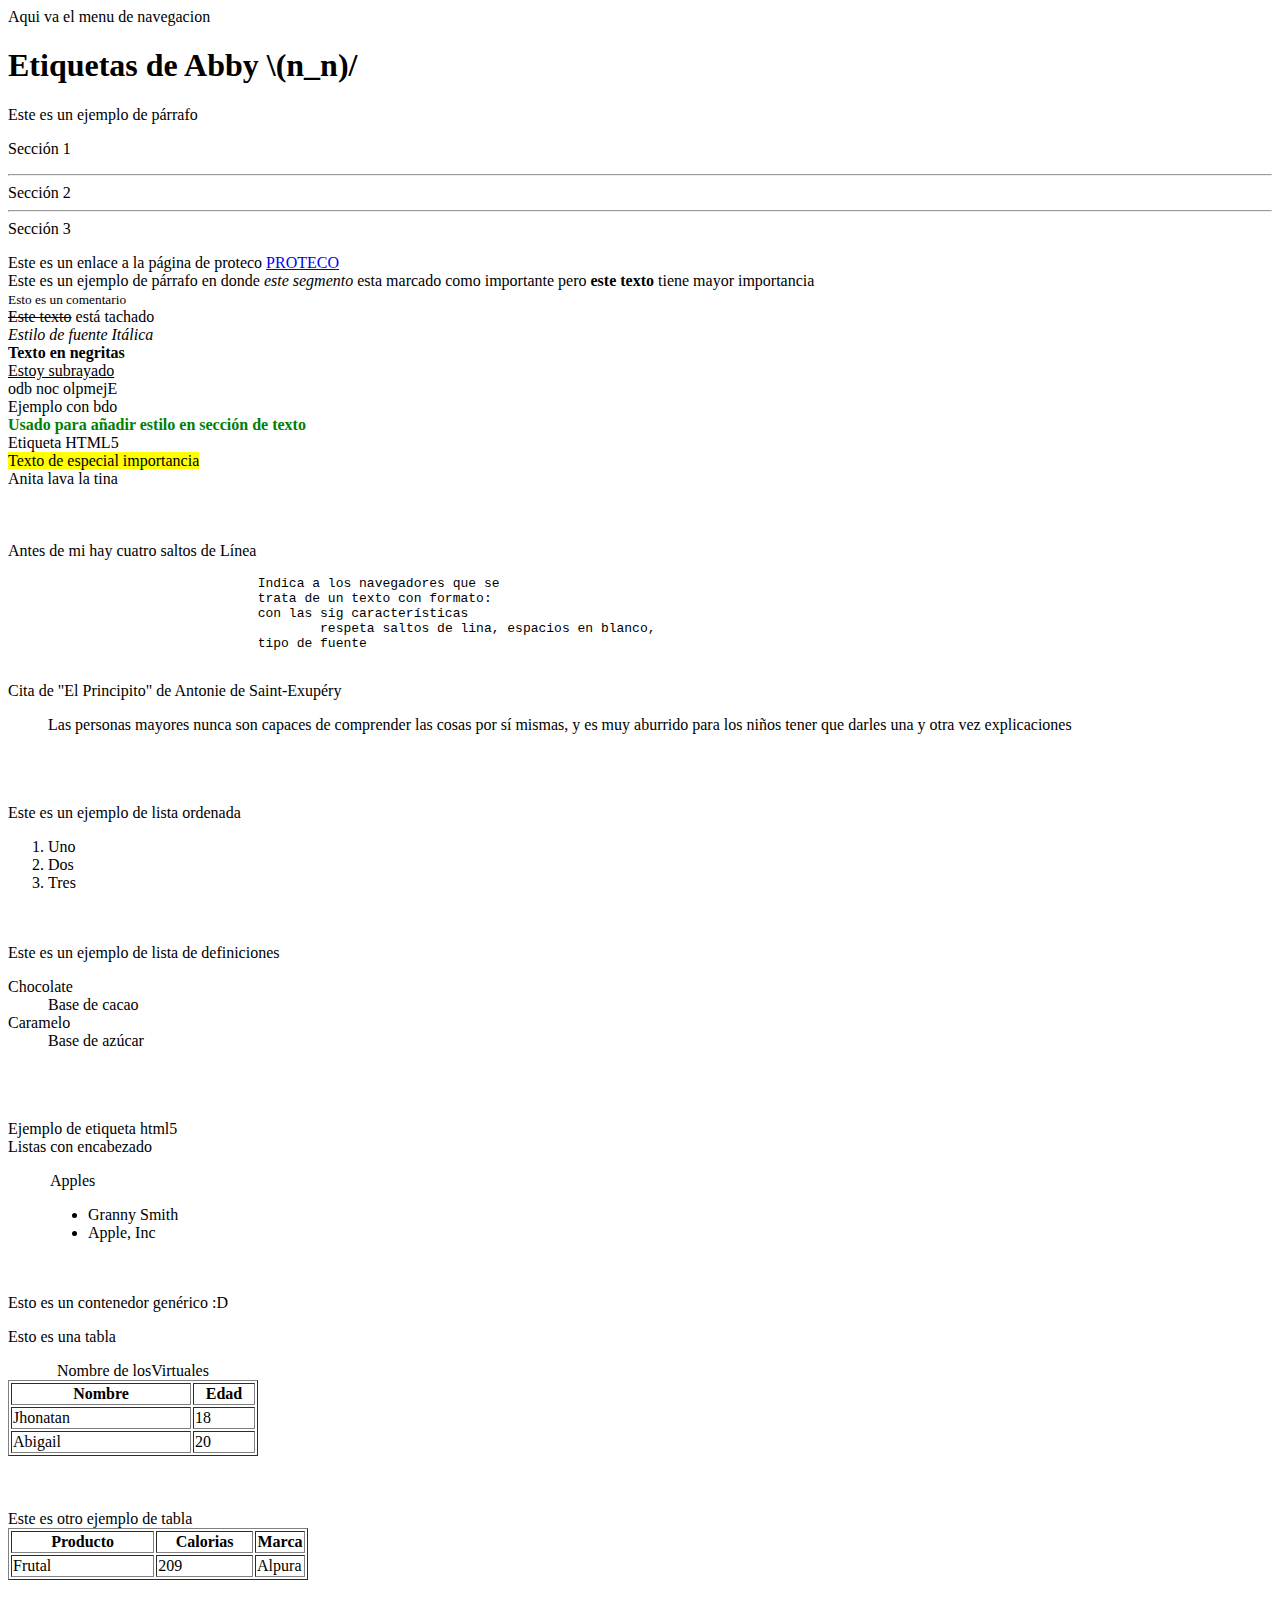
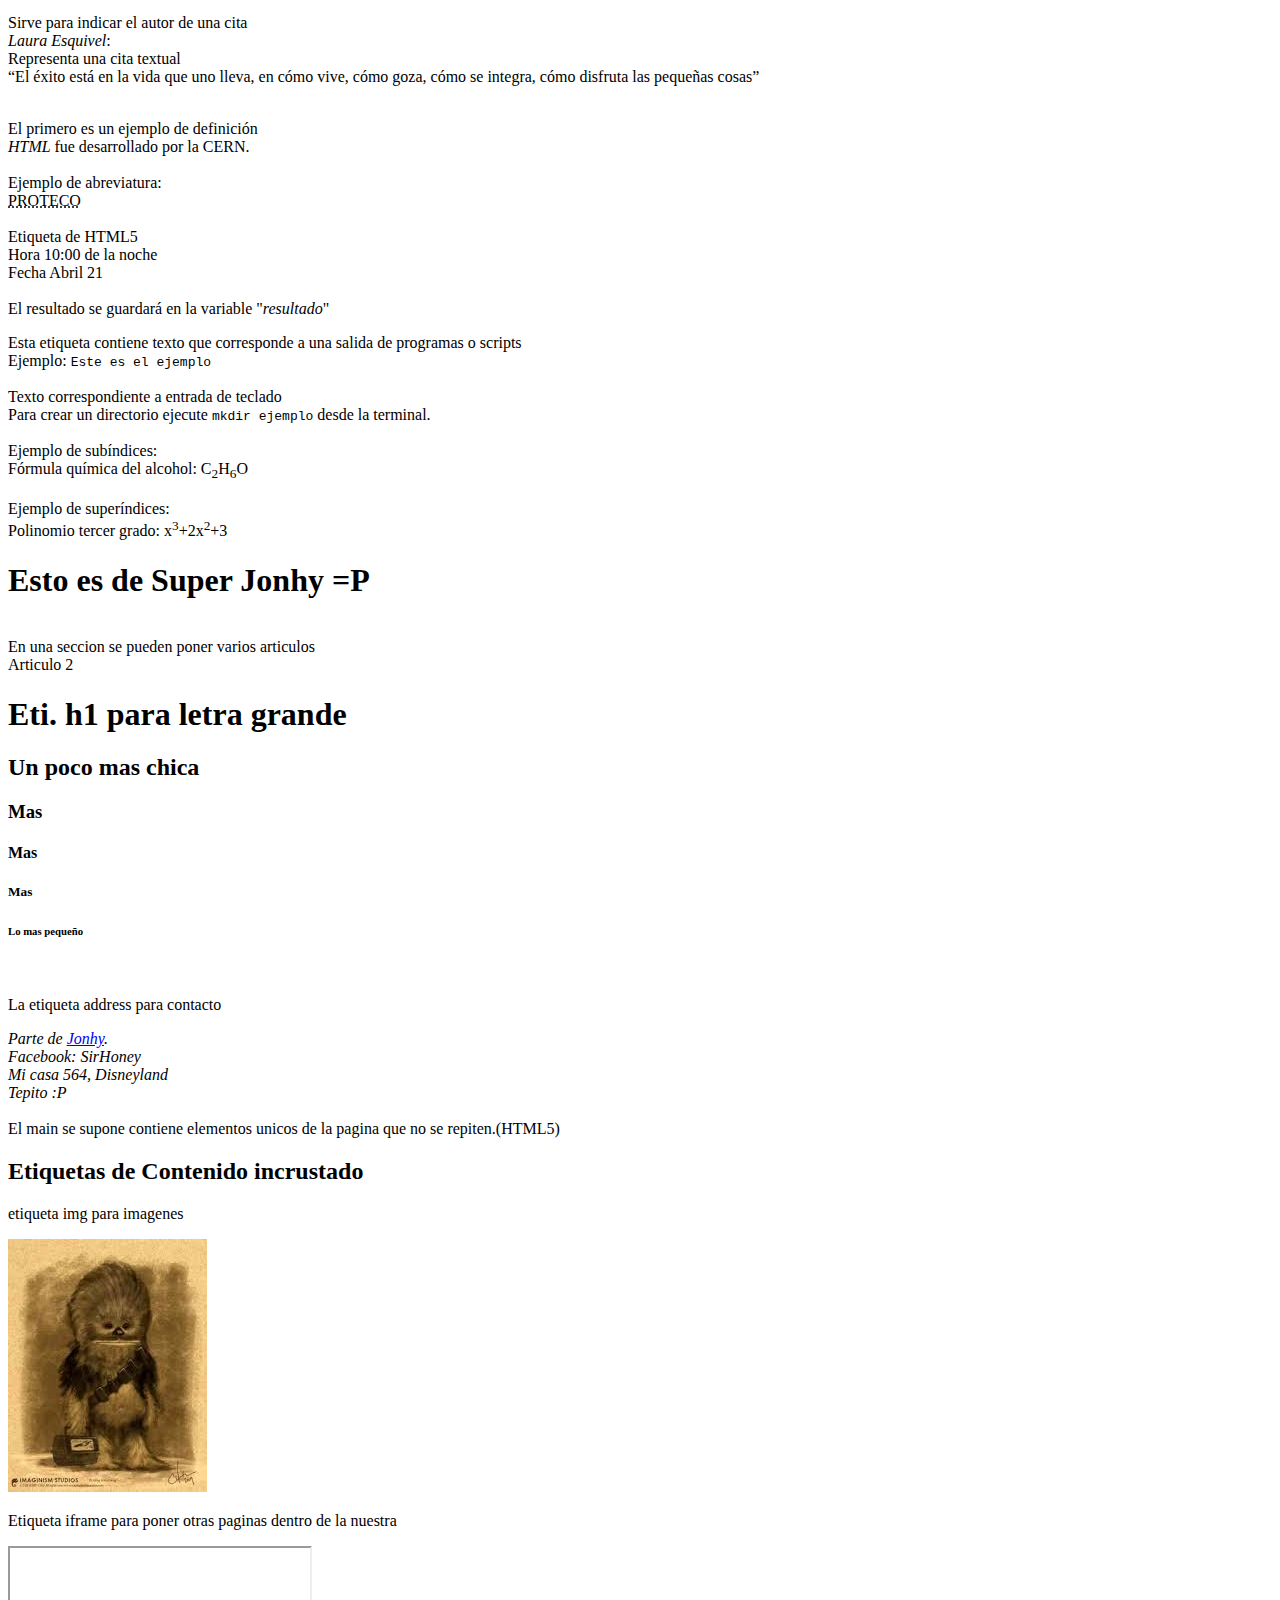
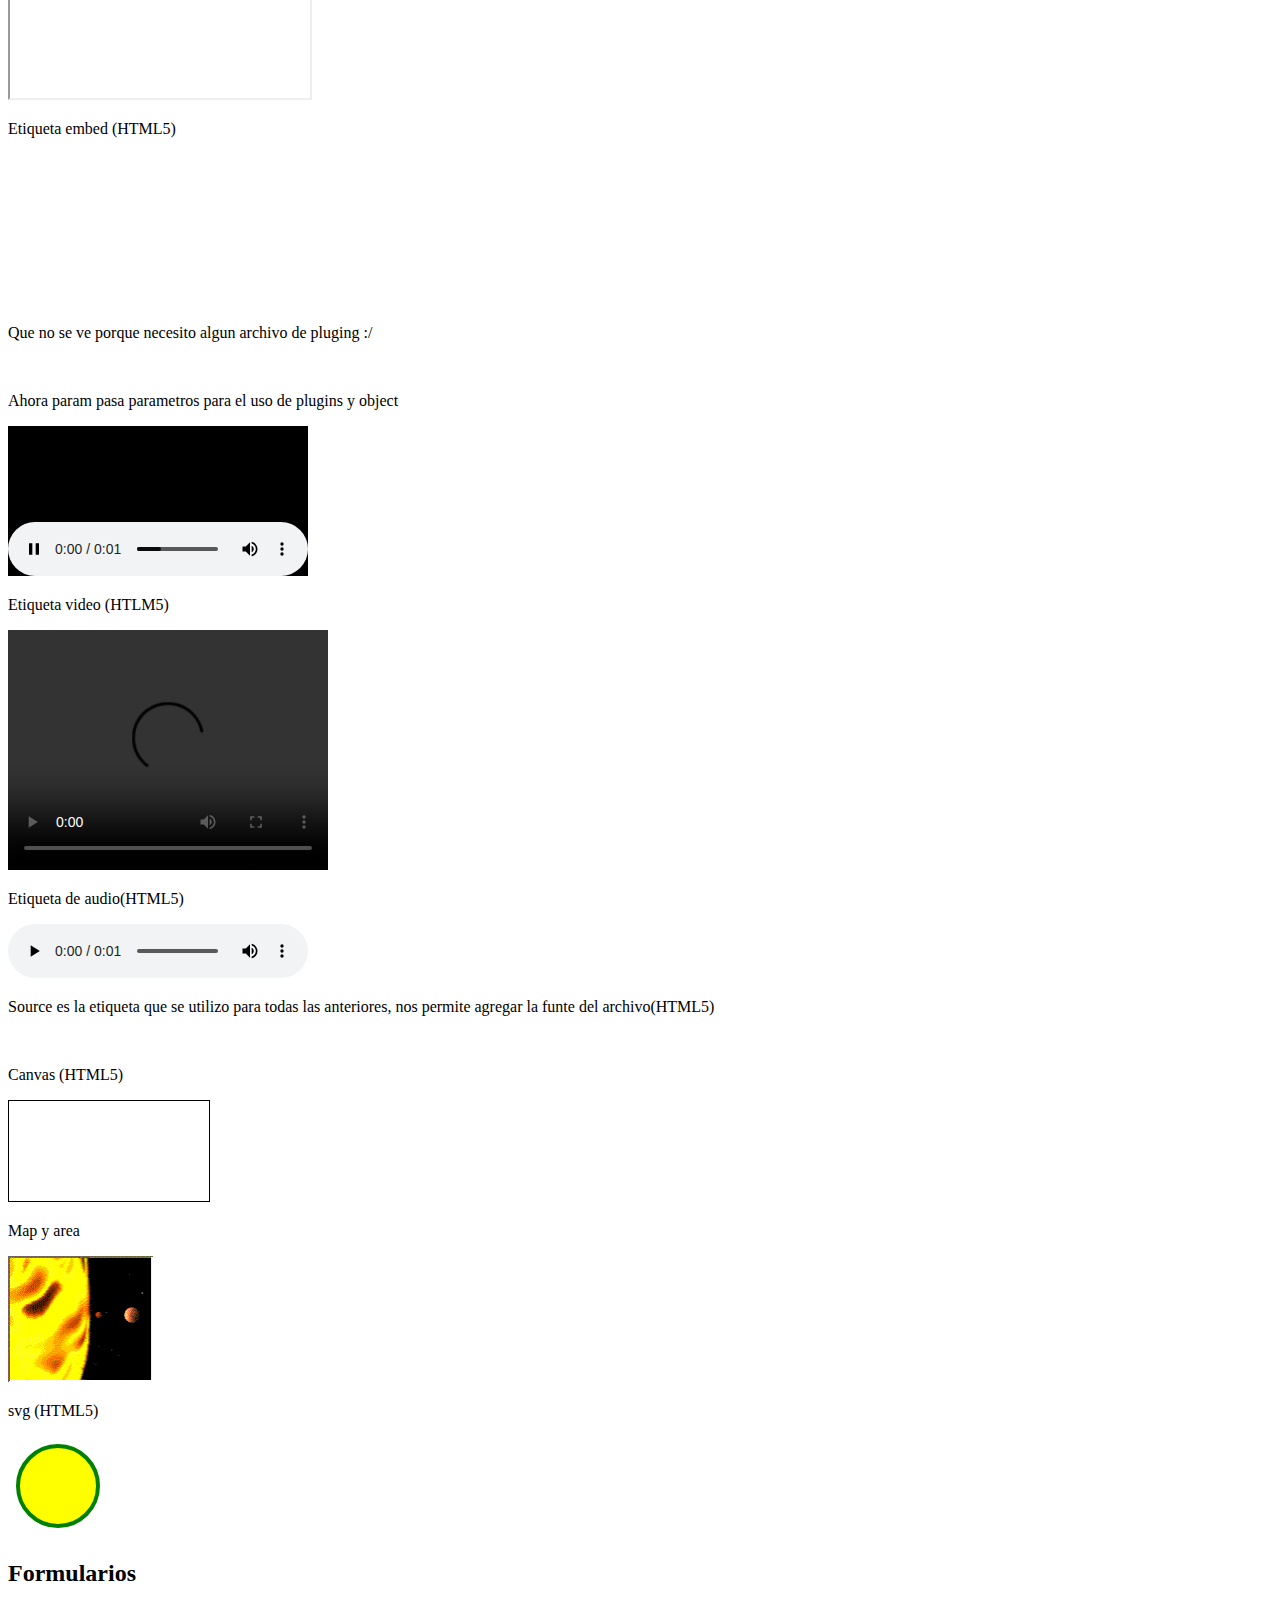
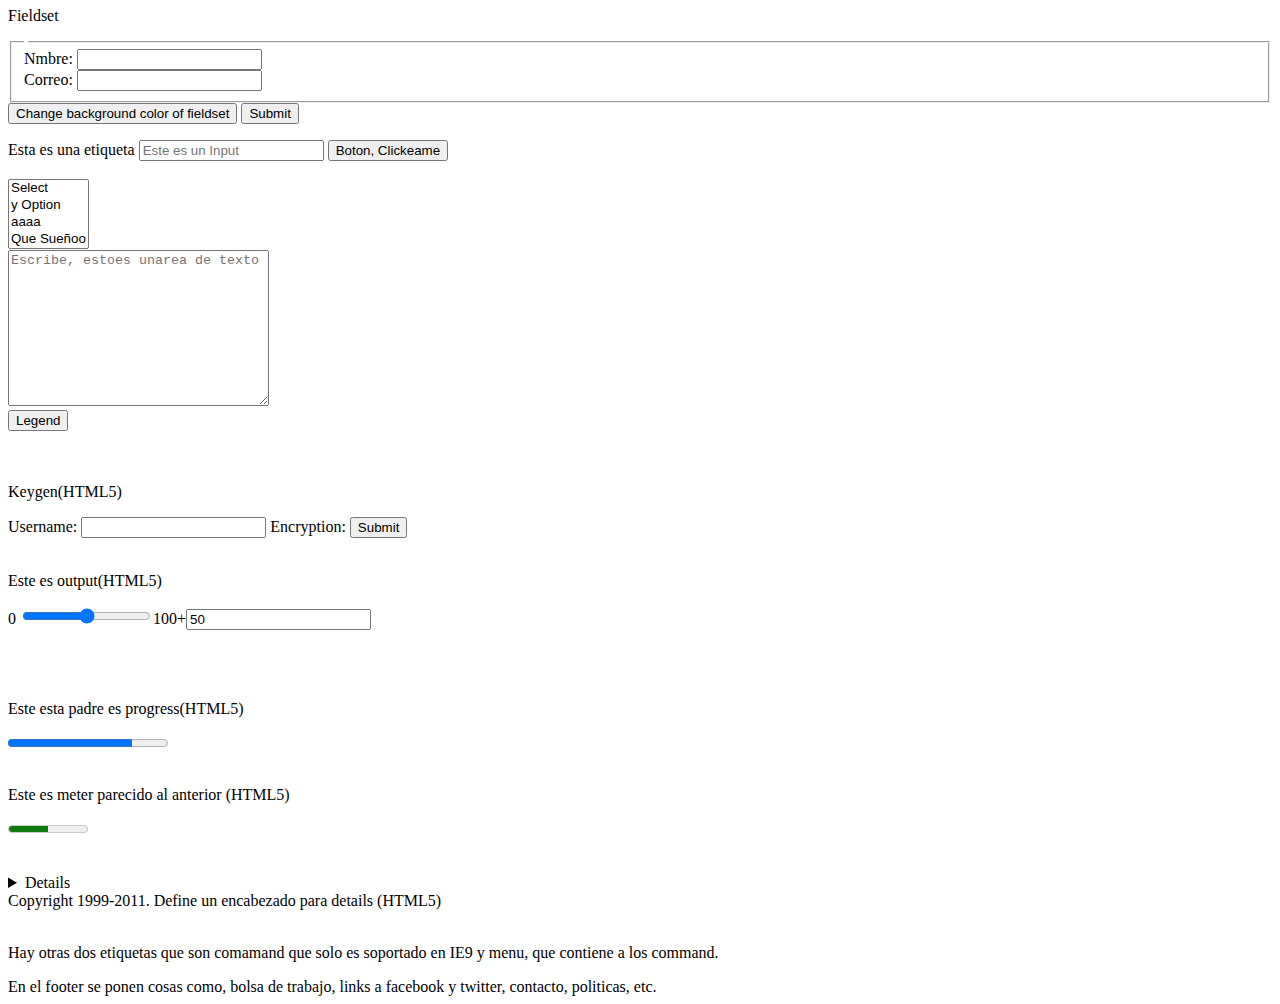
==== commit 4efeabb8: "Merge branch 'master' of github.com:losvirtuales/Tarea" ====
--- a/Tarea1.html
+++ b/Tarea1.html
@@ -9,7 +9,9 @@
 
 	
 	<header>
-
+		<nav>
+			Aqui va el menu de navegacion
+		</nav>
 	</header>
 
 	<section>
@@ -169,9 +171,38 @@
 
 
 	</section>
+	
+
+	<h1>Esto es de Super  Jonhy =P</h1><br/>
+	<section>
+		<article>
+			En una seccion se pueden poner varios articulos
+		</article>
+		<article>
+			Articulo 2
+		</article>
+		<h1>Eti. h1 para letra grande</h1>
+		<h2>Un poco mas chica</h2>
+		<h3>Mas</h3>
+		<h4>Mas</h4>
+		<h5>Mas</h5>
+		<h6>Lo mas pequeño</h6>
+		<br/>
+		<p>La etiqueta address para contacto</p>
+		<address>
+			Parte de <a href="mailto:jonhyrowing@hotmail.com">Jonhy</a>.<br> 
+		 	Facebook: SirHoney<br>
+			Mi casa 564, Disneyland<br>
+			Tepito :P
+		</address>
+		<br/>
+		<main>
+			El main se supone contiene elementos unicos de la pagina que no se repiten.(HTML5)
+		</main>
+	</section>
 
 	<aside>
-		<h1>Esto es de Super  Jonhy =P</h1><br/>
+		
 		<h2>Etiquetas de Contenido incrustado</h2>
 		<p>etiqueta img para imagenes</p>
 		<img src="./img/chubaca.jpeg"/>
@@ -182,13 +213,124 @@
 		<p>Que no se ve porque necesito algun archivo de pluging :/</p>
 		<br/>
 		<p>Ahora param pasa parametros para el uso de plugins y object</p>
-		<object data="/pluging/horse.wav">
+		<object data="./pluging/horse.wav">
 			<param name="autoplay" value="true"></param>
 		</object>
+		<p>Etiqueta video (HTLM5)</p>
+		<video width="320" height="240" controls>
+ 			 <source href="https://www.youtube.com/watch?v=dU26cGlmkRg" type="video/webm"></source>
+		</video>
+		<p>Etiqueta de audio(HTML5)</p>
+		<audio controls>
+			<source src="./pluging/horse.wav" type="audio/wav"></source>
+		</audio>
+	
+		<p>Source es la etiqueta que se utilizo para todas las anteriores, nos permite agregar la funte del archivo(HTML5)</p>
+		<br/>
+		<p>Canvas (HTML5)</p>
+		<canvas id="myCanvas" width="200" height="100" style="border:1px solid #000000;">
+			Your browser does not support the HTML5 canvas tag.
+		</canvas>
+			
+			<p>Map y area </p>
+		<img src="./img/planets.gif" width="145" height="126" alt="Planets" usemap="#planetmap">
+		<map name="planetmap">
+  			<area shape="rect" coords="0,0,82,126" alt="Sun" href="sun.htm">
+  			<area shape="circle" coords="90,58,3" alt="Mercury" href="mercur.htm">
+  			<area shape="circle" coords="124,58,8" alt="Venus" href="venus.htm">
+		</map>
+		
+		<p>svg (HTML5)</p>
+		
+		<svg width="100" height="100">
+   			<circle cx="50" cy="50" r="40" stroke="green" stroke-width="4" fill="yellow" />
+		</svg> 
+
+		<h2>Formularios</h2>
+		<form action="#" id="Diste click y legend te muestra esto =P">
+			<p>Fieldset</p>
+			<fieldset  name="personalia">
+				<legend id="myLegend"></legend>
+  				Nmbre: <input type="text" name="username"><br>
+  				Correo: <input type="text" name="usermail"><br>
+			</fieldset>
+			<button type="button" onclick="form.personalia.style.backgroundColor='green'">Change background color of fieldset</button>
+			<input type="submit">
+			<p id="demo"></p>
+				
+
+			<label for="input">Esta es una etiqueta</label>
+			<input type="text" id="input" placeholder="Este es un Input">
+			<button onclick=""alert('Me clickeaste =P')"">Boton, Clickeame</button>
+			<br/>
+			<br/>
+			<select id="mySelect" size="4">
+  				<option>Select</option>
+  				<option>y Option</option>
+  				<option>aaaa</option>
+  				<option>Que Sueñoo</option>
+			</select>
+				<br/>
+			<textarea name="Areadetexto" id="area" cols="30" rows="10" placeholder="Escribe, estoes unarea de texto"></textarea>
+			<br/>
+		</form>
+
+		<button onclick="myFunction()">Legend</button>
+
+			<script>
+				function myFunction()
+				{
+					var x = document.getElementById("myLegend").form.id;
+					document.getElementById("demo").innerHTML=x;
+				}
+			</script>
+		
+			<br/>
+			<br/>
+			<br/>
+			<p>Keygen(HTML5)</p>
+		<form action="demo_keygen.asp">
+				Username: <input type="text" name="usr_name">
+  				Encryption: <keygen name="security" keytype="rsa">
+  				<input type="submit">
+			<br/>
+		</form>
+
+		<br/>
+
+		<p>Este es output(HTML5)</p>
+		<form action="demo_form.asp" id="numform" oninput="x.value=parseInt(a.value)+parseInt(b.value)">0
+		<input type="range" id="a" name="a" value="50">100+<input type="number" id="b" name="b" value="50">
+		<br><br>
+		</form>
+		<output form="numform" name="x" for="a b"></output>
+		<br/>
+
+		<br/>
+		<p>Este esta padre es progress(HTML5)</p>
+		<progress value="78" max="100"></progress>
+		<br/>
+		<br/>
+		
+		<p>Este es meter parecido al anterior (HTML5)</p>
+		<meter value="5" min="0" max="10">5 de 10</meter><br>
+		<br/>
+		<br/>
+		<details>
+			Etiqueta details, se colocan detalles sobre los programas (HTML5)
+		</details>
+		<summary>Copyright 1999-2011.
+				Define un encabezado para details (HTML5)
+		</summary>
+			
+			<br/>
+		<p>Hay otras dos etiquetas que son comamand que solo es soportado en IE9 y menu, que contiene a los command.</p>
+
 
 	</aside>
-
+		
 	<footer>
+		En el footer se ponen cosas como, bolsa de trabajo, links a facebook y twitter, contacto, politicas, etc.
 	</footer>
 
 
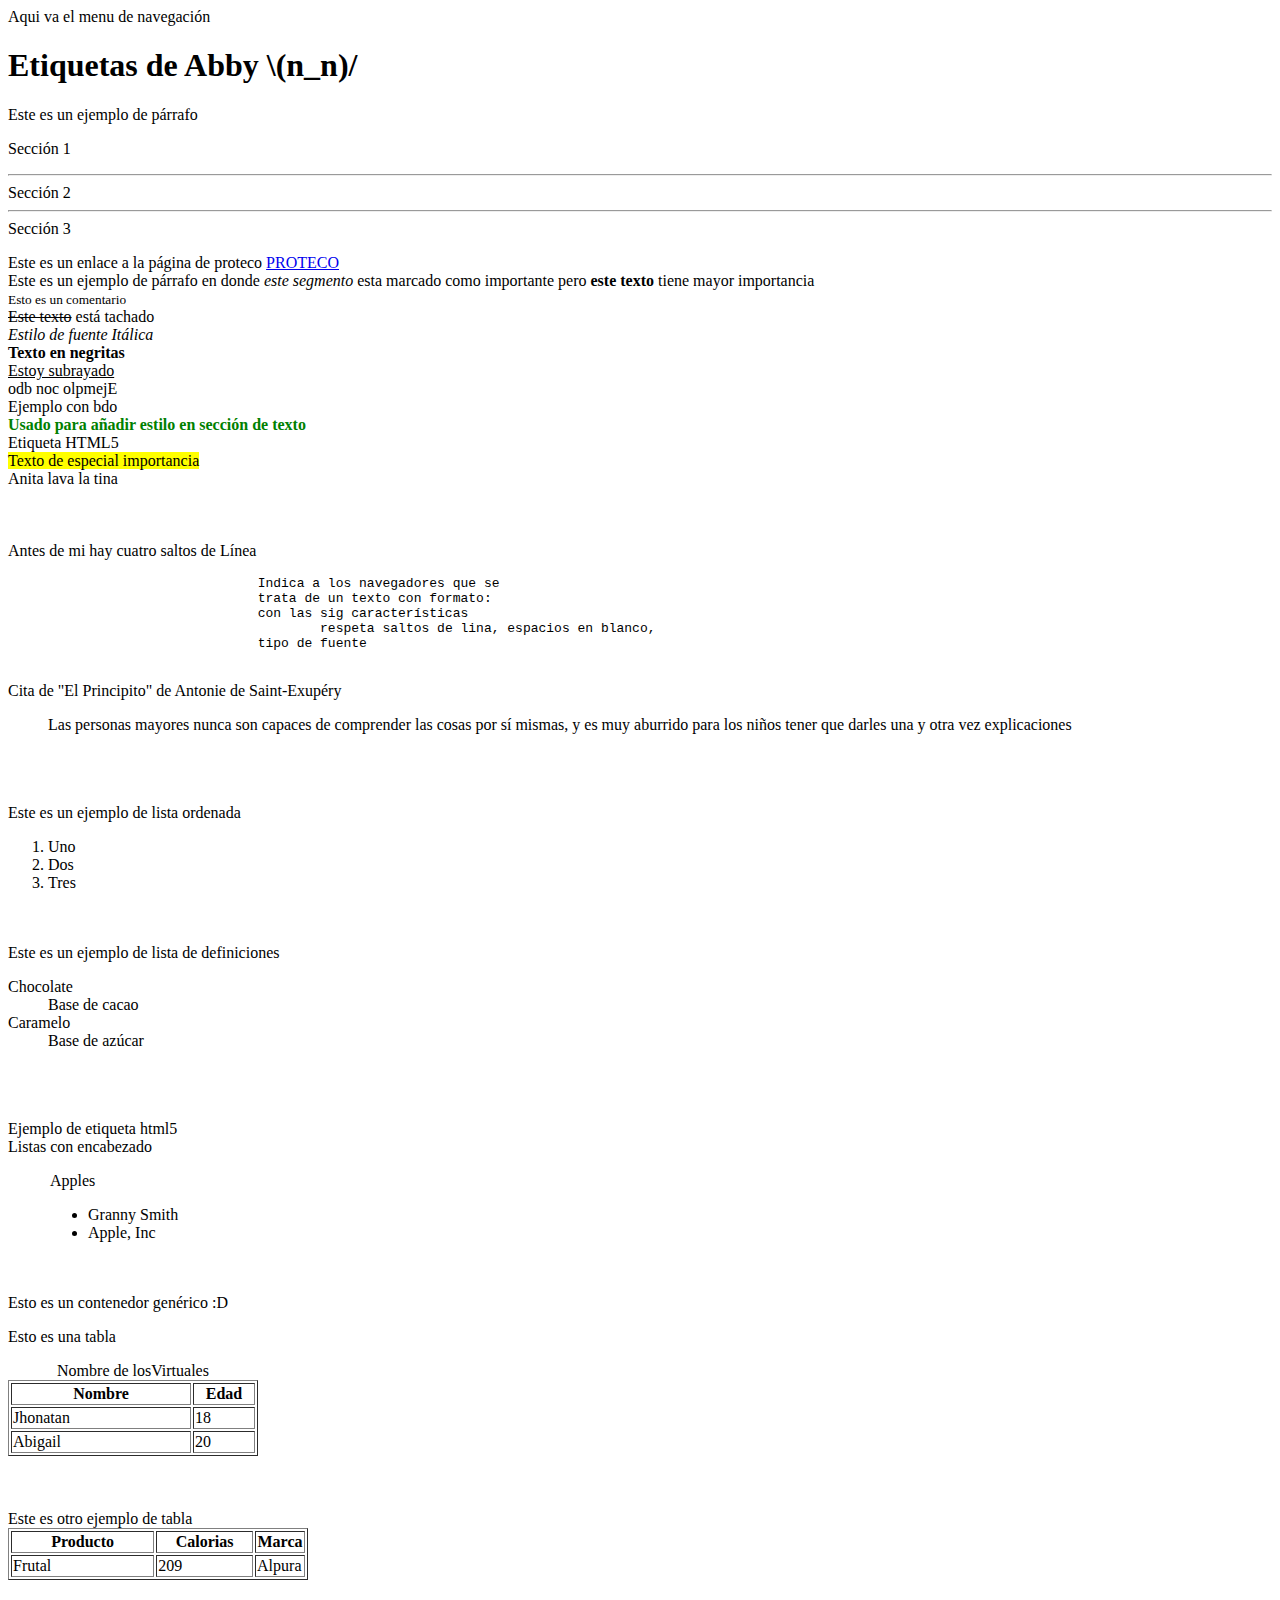
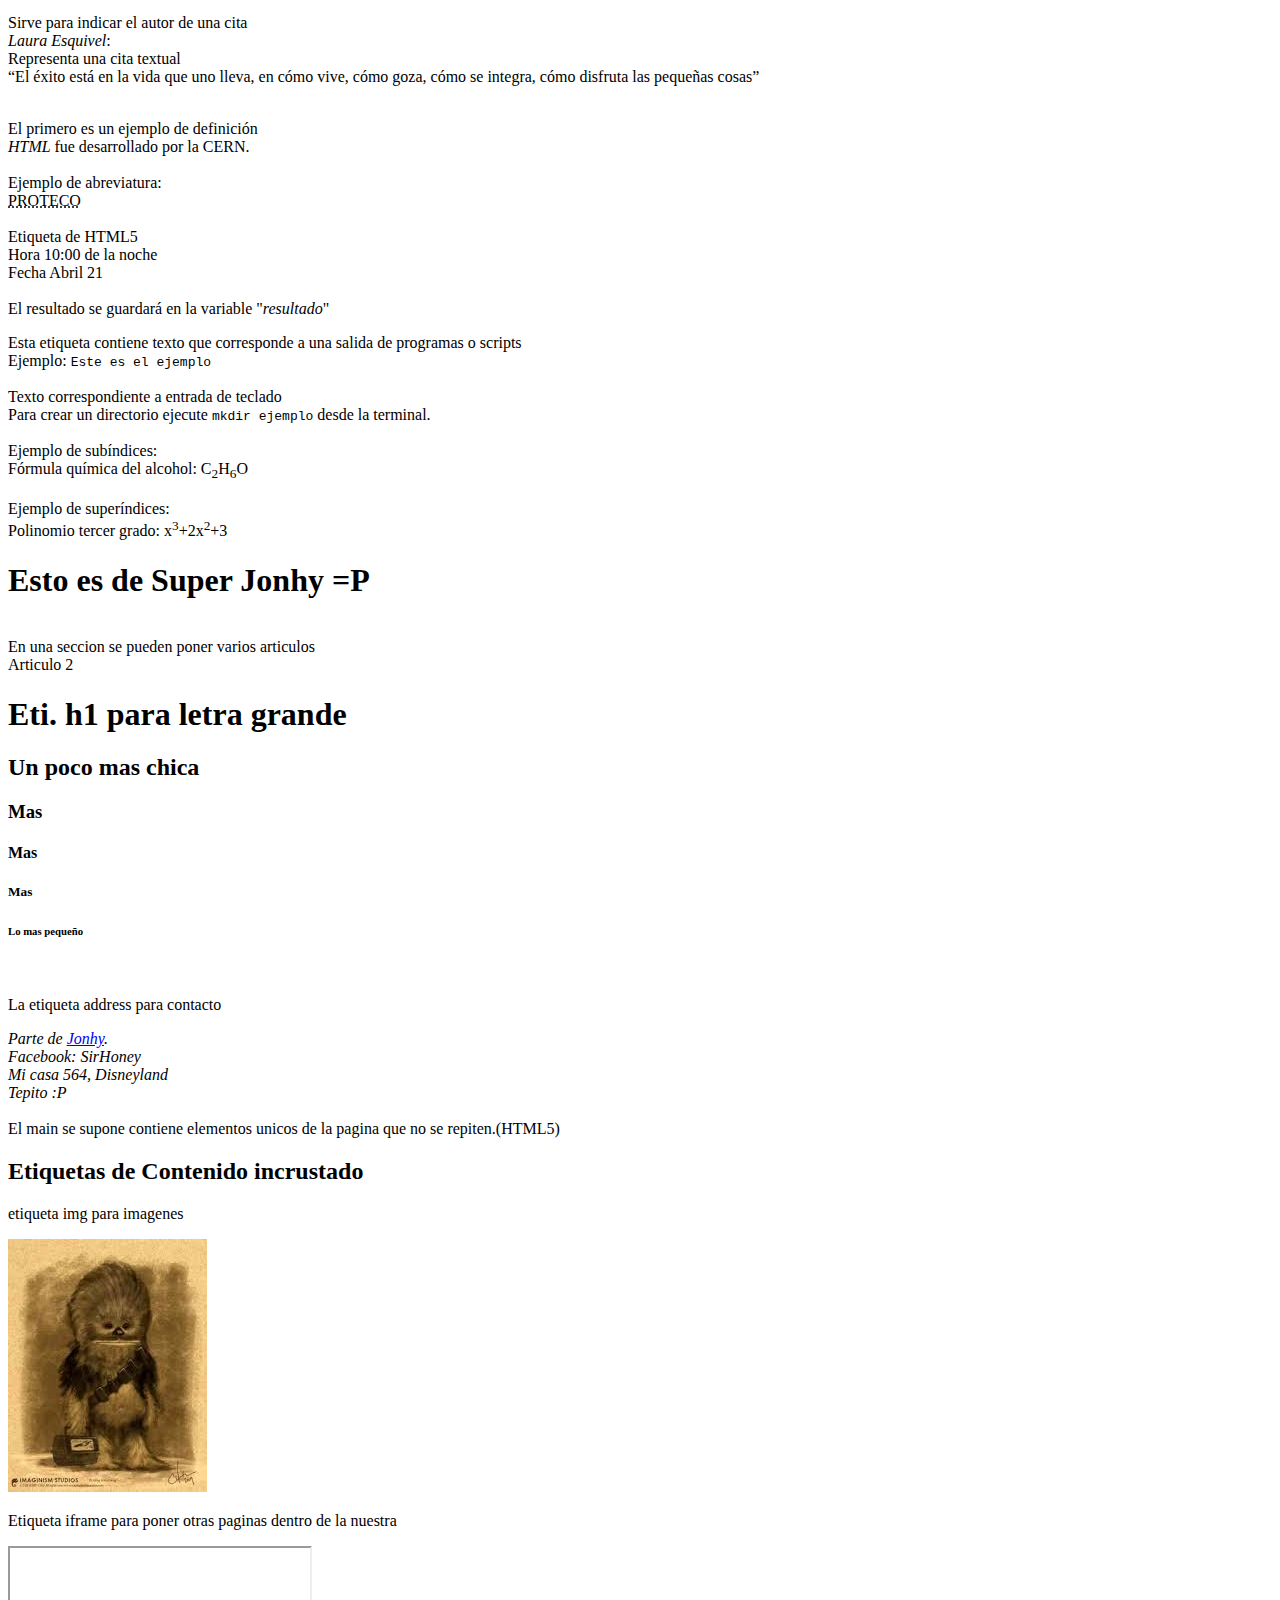
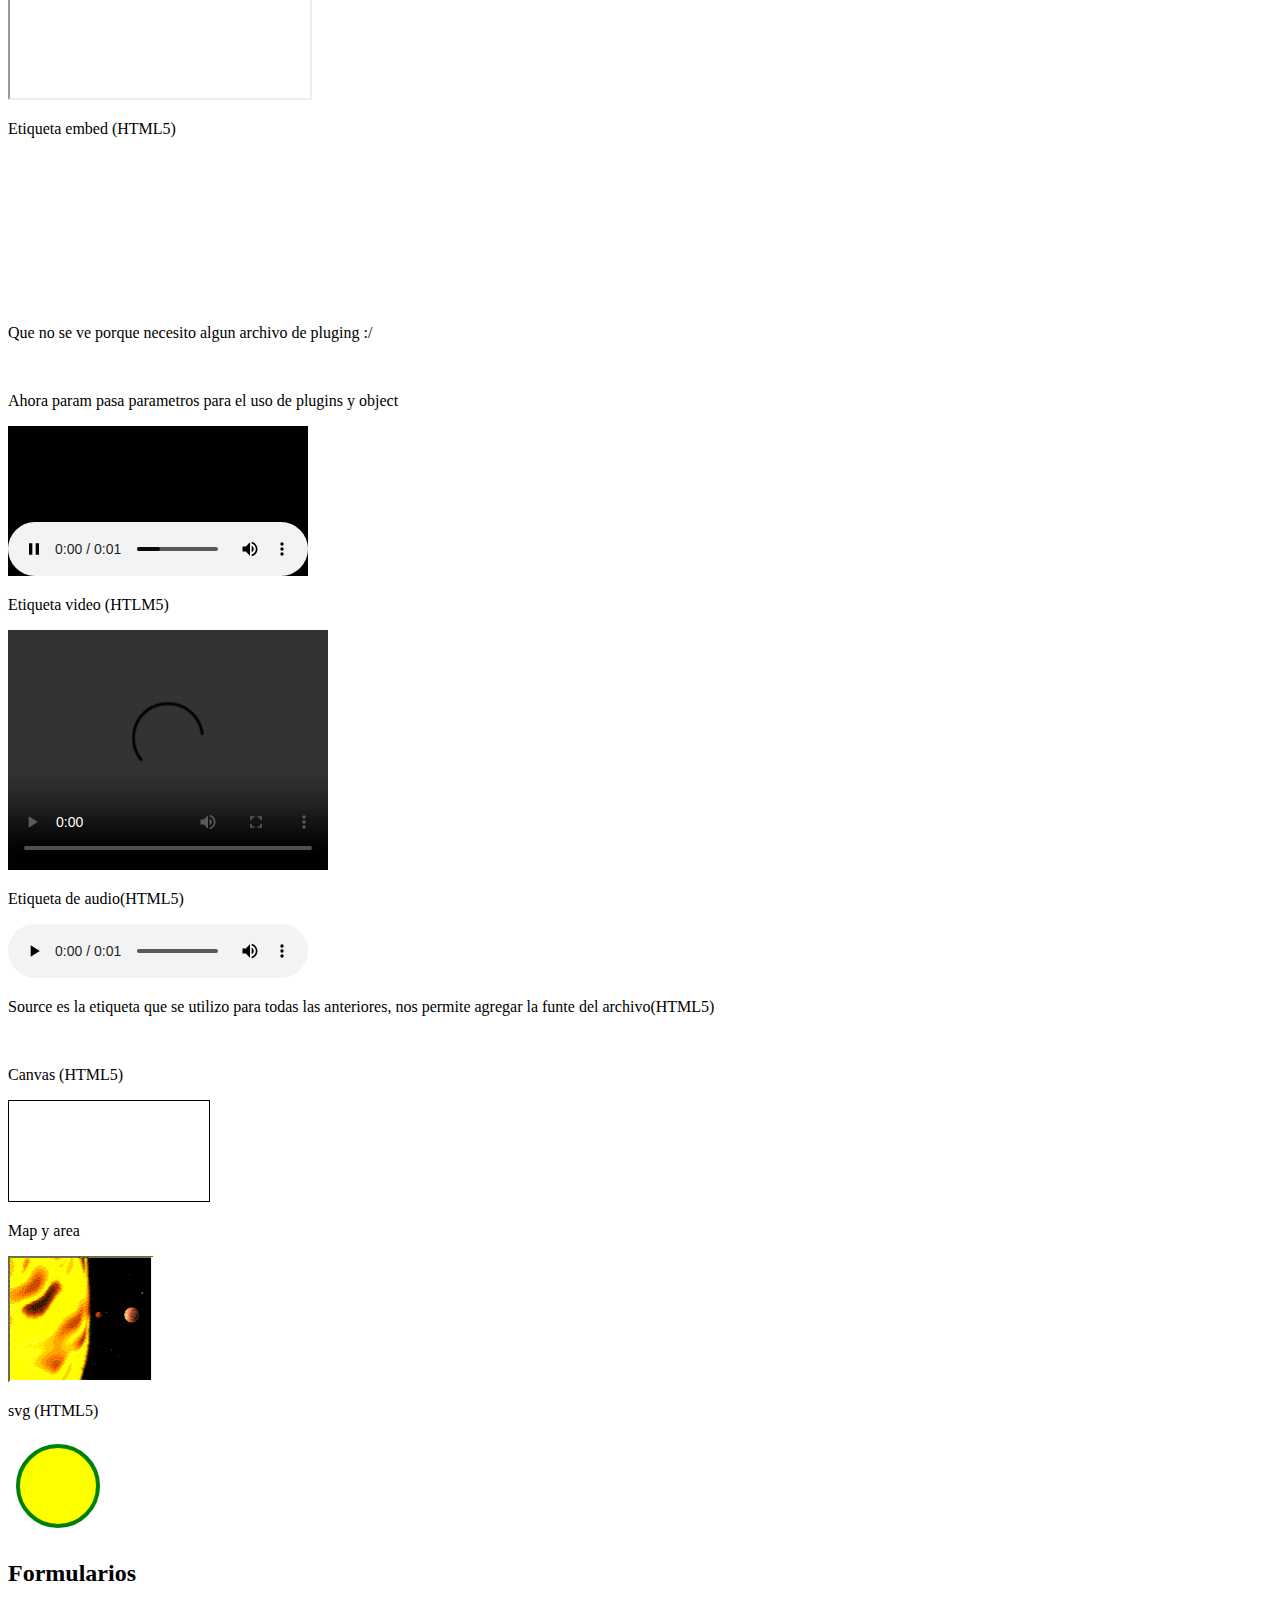
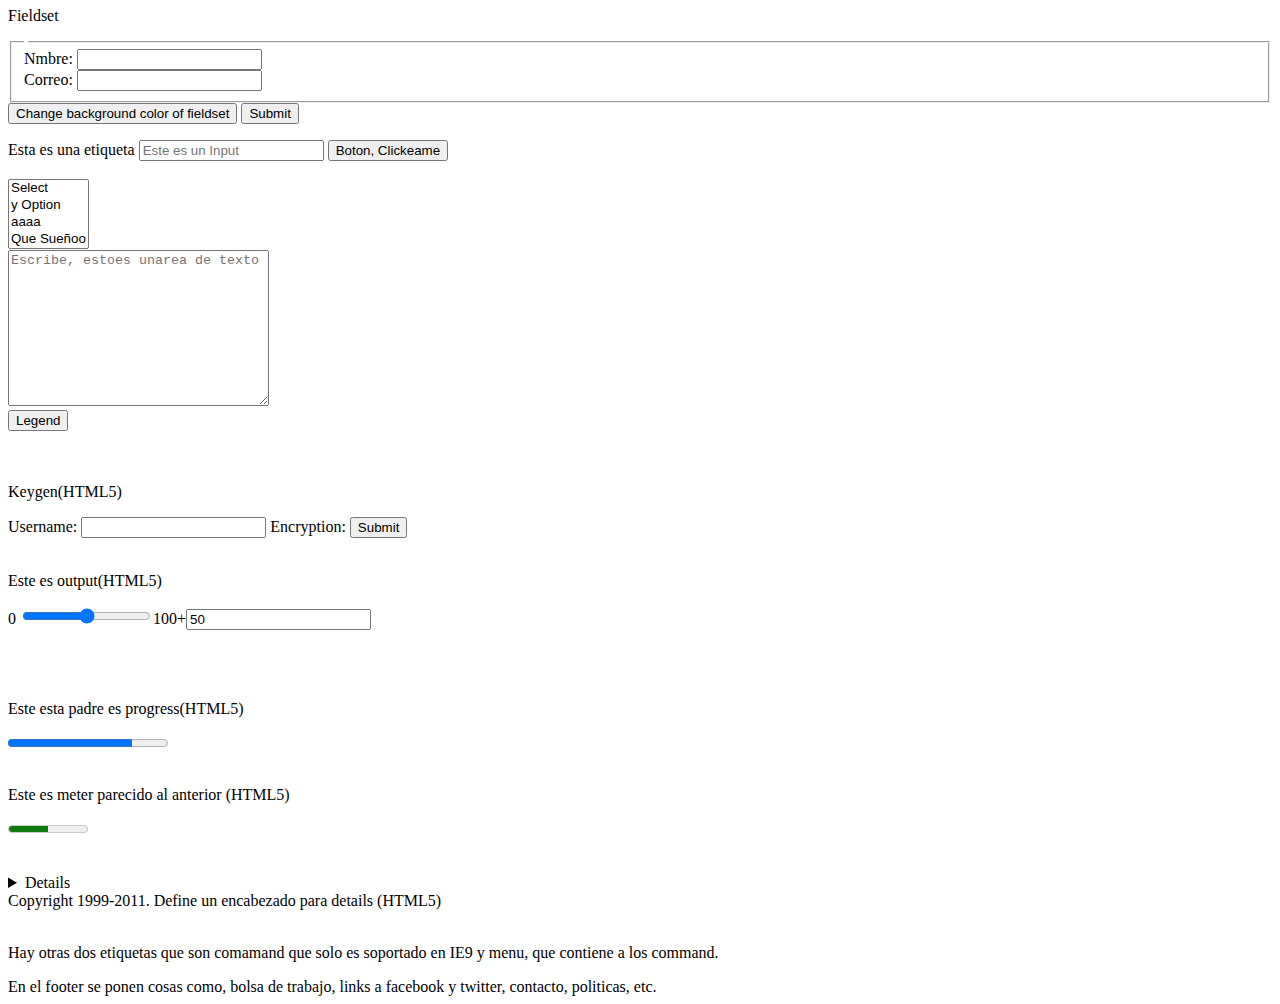
==== commit 5461a515: "Tareita" ====
--- a/Tarea1.html
+++ b/Tarea1.html
@@ -10,7 +10,7 @@
 	
 	<header>
 		<nav>
-			Aqui va el menu de navegacion
+			Aqui va el menu de navegación
 		</nav>
 	</header>
 
